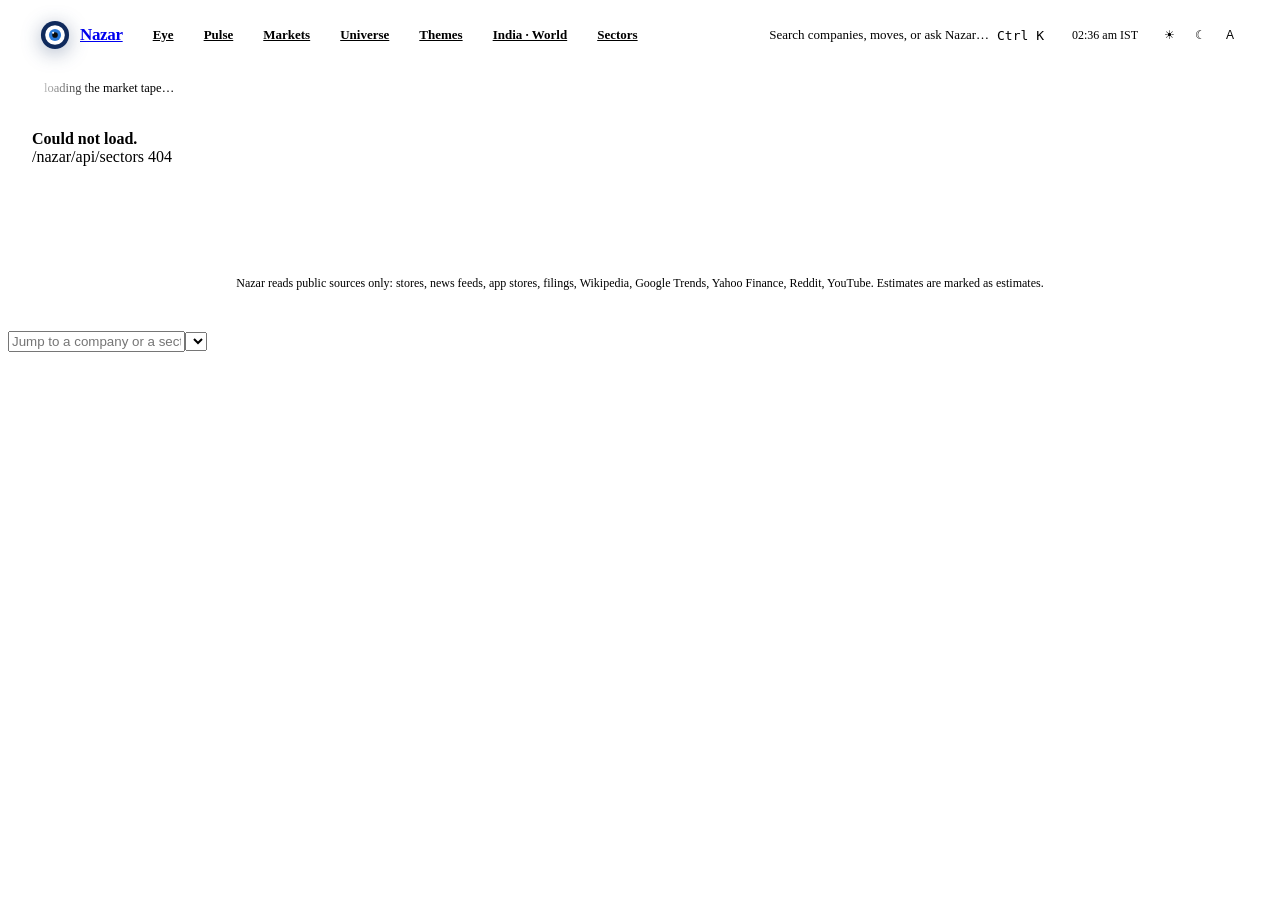
==== nazar/static/index.html @ 88bdaa04 "Nazar: multi-sector hub, live-data layer, glass UI, per-sector perspective Hub (nazar/): one radar c" ====
<!doctype html>
<html lang="en" data-theme="auto">
<head>
<meta charset="utf-8">
<meta name="viewport" content="width=device-width, initial-scale=1">
<title>Nazar</title>
<meta name="description" content="Nazar: one eye on every market. Live competitive intelligence across sectors, India and world.">
<link rel="icon" href="/favicon.ico">
<link rel="preconnect" href="https://fonts.googleapis.com"><link rel="preconnect" href="https://fonts.gstatic.com" crossorigin>
<link href="https://fonts.googleapis.com/css2?family=Inter:wght@400;500;600;700&family=Plus+Jakarta+Sans:wght@400;500;600;700;800&family=Instrument+Serif:ital@0;1&display=swap" rel="stylesheet">
<link rel="stylesheet" href="/nazar/static/theme.css">
<style>
/* Hub-specific rules; tokens, the ambient colour field and shared glass components come from theme.css. */
body{overflow-x:hidden}
.serif{font-family:var(--serif);font-weight:400;letter-spacing:0}
/* header: a floating glass capsule */
.top{position:sticky;top:10px;z-index:40;display:flex;align-items:center;gap:14px;padding:8px 10px 8px 16px;margin:10px 16px 0;border-radius:999px;
  background:var(--glass);border:1px solid var(--glass-line);box-shadow:var(--shadow);-webkit-backdrop-filter:blur(var(--glass-blur)) saturate(1.5);backdrop-filter:blur(var(--glass-blur)) saturate(1.5);transition:box-shadow .3s var(--ease)}
html[data-scrolled="1"] .top{box-shadow:var(--shadow-lift)}
.logo{display:flex;align-items:center;gap:10px;font-weight:800;font-size:17px;letter-spacing:-.02em} .logo:hover{text-decoration:none}
.logo svg{width:30px;height:30px;filter:drop-shadow(0 4px 10px rgba(15,42,92,.35))}
.logo .hi{font-family:var(--serif);font-weight:400;font-size:13px;color:var(--muted);margin-left:2px}
nav.topnav{display:flex;gap:2px;flex:1;overflow-x:auto;scrollbar-width:none;padding:2px} nav.topnav::-webkit-scrollbar{display:none}
nav.topnav a{padding:7px 14px;border-radius:999px;color:var(--ink-2);white-space:nowrap;font-weight:600;font-size:13px;transition:background .15s,color .15s} nav.topnav a:hover{background:var(--glass-2);text-decoration:none;color:var(--ink)} nav.topnav a.on{background:var(--ink);color:var(--bg);box-shadow:0 8px 18px -10px var(--ink)}
.search{display:flex;align-items:center;gap:8px;border-radius:999px;padding:8px 14px;min-width:250px;color:var(--muted);cursor:text;font-size:13px;box-shadow:none} .search:hover{background:var(--glass-strong)} .search kbd{margin-left:auto}
.theme{display:inline-flex;border-radius:999px;padding:3px;gap:2px;box-shadow:none} .theme button{border:0;border-radius:999px;padding:5px 9px;background:transparent;color:var(--muted);font-size:12px;box-shadow:none} .theme button:hover{transform:none;background:var(--glass-2)} .theme button.on{background:var(--glass-strong);color:var(--ink);box-shadow:var(--shadow-sm)}
.clock{font-variant-numeric:tabular-nums;color:var(--muted);font-size:12px;white-space:nowrap}
.buildbar{position:relative;z-index:2;display:flex;align-items:center;gap:12px;flex-wrap:wrap;padding:9px 18px;margin:10px 16px 0;border-radius:18px;background:color-mix(in srgb,var(--warn) 14%,var(--glass));border:1px solid color-mix(in srgb,var(--warn) 40%,var(--glass-line));font-size:13px;-webkit-backdrop-filter:blur(14px);backdrop-filter:blur(14px)}
.buildbar:empty{display:none}
/* tape */
.tape{position:relative;z-index:1;overflow:hidden;margin:10px 16px 0;border-radius:999px;border:1px solid var(--glass-line);background:var(--glass-2);height:36px;display:flex;align-items:center;
  -webkit-mask-image:linear-gradient(90deg,transparent,#000 6%,#000 94%,transparent);mask-image:linear-gradient(90deg,transparent,#000 6%,#000 94%,transparent)}
.tape:hover .track{animation-play-state:paused}
.track{display:flex;gap:28px;width:max-content;animation:tape 90s linear infinite;padding:0 20px;height:36px;align-items:center;white-space:nowrap;font-size:12.5px}
@keyframes tape{from{transform:translateX(0)}to{transform:translateX(-50%)}}
.tk{display:inline-flex;align-items:center;gap:7px;color:var(--ink-2)} .tk:hover{text-decoration:none;color:var(--ink)} .tk b{color:var(--ink);font-weight:600} .tk i{width:6px;height:6px;border-radius:50%;display:inline-block;background:var(--c,var(--accent));box-shadow:0 0 0 2px color-mix(in srgb,var(--c,var(--accent)) 22%,transparent)}
.tape.empty .track{animation:none;color:var(--muted)}
main{position:relative;z-index:1;padding:24px 24px 80px;max-width:1440px;margin:0 auto}
.hd{display:flex;align-items:flex-end;gap:16px;margin:4px 0 20px;flex-wrap:wrap} .hd h1{font-size:34px;font-family:var(--serif);font-weight:400;letter-spacing:-.005em} .hd h1 em{font-style:italic;background:linear-gradient(90deg,var(--accent),var(--accent-2));-webkit-background-clip:text;background-clip:text;color:transparent} .hd .sub{color:var(--muted);font-size:13px;padding-bottom:7px}
.hero{grid-template-columns:minmax(0,1.15fr) minmax(0,1fr)} .gauto{grid-template-columns:repeat(auto-fill,minmax(300px,1fr))} .g3{grid-template-columns:repeat(3,1fr)}
@media(max-width:1100px){.hero,.g3{grid-template-columns:1fr 1fr}}
@media(max-width:800px){.hero,.g2,.g3,main .grid{grid-template-columns:1fr!important} main{padding:14px} .top{padding:8px 12px;flex-wrap:wrap;gap:8px;border-radius:26px;margin:8px 10px 0;top:8px} nav.topnav{order:3;flex-basis:100%} .search{min-width:0;flex:1} .logo .hi,.clock,.theme{display:none} .tape,.buildbar{margin:8px 10px 0}}
.kpi .v{font-size:25px}
th{cursor:pointer;user-select:none}
td{vertical-align:middle}
.flag{font-size:12px}
/* sector cards: a soft sector-coloured bloom in the corner instead of a hard top stripe */
.sc{position:relative;overflow:hidden;cursor:pointer;display:grid;gap:10px;align-content:start;transition:transform .25s var(--ease),box-shadow .25s var(--ease),border-color .25s,background-position .4s var(--ease);background:radial-gradient(190px circle at calc(100% + 30px) -30px,color-mix(in srgb,var(--c) 40%,transparent),transparent 68%) no-repeat,var(--glass)} .sc:hover{background-position:-20px 20px,0 0}
.sc:hover{transform:translateY(-3px);border-color:color-mix(in srgb,var(--c) 45%,var(--glass-line));box-shadow:var(--shadow-lift)}
.sc .ic{width:40px;height:40px;border-radius:14px;display:grid;place-items:center;font-size:19px;background:color-mix(in srgb,var(--c) 16%,var(--glass-strong));color:var(--c);border:1px solid color-mix(in srgb,var(--c) 35%,transparent);flex:none;box-shadow:0 8px 18px -12px var(--c)}
.sc .n{font-weight:700;font-size:15px;letter-spacing:-.01em} .sc .tg{color:var(--muted);font-size:12px;line-height:1.4}
.sc .st{display:flex;gap:16px;font-size:12px;color:var(--muted);flex-wrap:wrap} .sc .st b{display:block;color:var(--ink);font-size:16px;font-weight:700;letter-spacing:-.02em}
.sc .top{position:static;display:block;background:none;border:0;padding:0;margin:0;border-radius:0;box-shadow:none;backdrop-filter:none;-webkit-backdrop-filter:none;font-size:12.5px;color:var(--ink-2)}
/* cross-sector feed rows carry a sector colour bar */
.fr{grid-template-columns:4px 64px 30px 1fr auto} .fr .bar{width:4px;align-self:stretch;border-radius:999px;background:var(--c);display:block;margin:0}
.fr .x{padding-left:108px}
@media(max-width:600px){.fr{grid-template-columns:4px auto auto 1fr} .fr .x{padding-left:6px}}
.newpill{top:78px}
/* iris */
.iris{display:block;width:100%;max-width:560px;margin:0 auto;filter:drop-shadow(0 18px 30px rgba(16,24,40,.18))} .iris path.w{cursor:pointer;transition:opacity .15s} .iris path.w:hover{opacity:1!important} .iris text{fill:var(--ink-2);font-size:11px;font-weight:600} .iris .ctr{fill:var(--ink);font-size:28px;font-weight:700;letter-spacing:-.02em} .iris .ctr2{fill:var(--muted);font-size:10px;font-weight:500;letter-spacing:.08em;text-transform:uppercase}
.heat td.c{cursor:pointer}
.mini>div{position:absolute;top:0;bottom:0;width:3px;background:var(--accent);border-radius:2px}
.idx{display:grid;grid-template-columns:repeat(auto-fit,minmax(150px,1fr));gap:12px;margin-bottom:18px} .idx .card{padding:13px 16px;border-radius:20px} .idx .n{font-size:11px;color:var(--muted);text-transform:uppercase;letter-spacing:.06em;font-weight:600} .idx .v{font-size:21px;font-weight:700;margin-top:2px;letter-spacing:-.02em}
.ucard{display:grid;gap:8px;cursor:pointer;align-content:start} .ucard:hover{transform:translateY(-2px)} .ucard .n{font-weight:700;font-size:15px;letter-spacing:-.01em} .ucard .meta{font-size:12px;color:var(--muted)} .ucard .st{display:flex;gap:14px;font-size:12px;color:var(--muted);flex-wrap:wrap} .ucard .st b{color:var(--ink);font-weight:600}
.filters{display:flex;gap:8px;flex-wrap:wrap;align-items:center;margin-bottom:14px}
.ws{display:grid;grid-template-columns:repeat(auto-fit,minmax(220px,1fr));gap:10px}
.ws .w{border:1px solid var(--glass-line);border-radius:16px;padding:11px 13px;background:var(--glass-2)} .ws .w .l{font-size:11px;color:var(--muted);text-transform:uppercase;letter-spacing:.06em;margin-bottom:4px;font-weight:600}
.leader{display:grid;grid-template-columns:22px 1fr auto;gap:8px;align-items:center;padding:7px 0;border-bottom:1px solid var(--line);font-size:13px} .leader:last-child{border-bottom:0}
.story{cursor:pointer} .story:hover .t{color:var(--accent)}
.tabs{position:static}
#view{animation:fade .3s var(--ease)} @keyframes fade{from{opacity:0;transform:translateY(8px) scale(.995)}to{opacity:1;transform:none}}
@media(prefers-reduced-motion:reduce){.track,#view{animation:none}}
footer{position:relative;z-index:1;color:var(--muted);font-size:12px;text-align:center;padding:30px 20px 40px}
@media(max-width:500px){#mt td>div.muted.xs{display:none}}
</style>
</head>
<body>
<header class="top">
  <a class="logo" href="#/"><svg viewBox="0 0 64 64" aria-hidden="true"><circle cx="32" cy="32" r="30" fill="#0f2a5c"/><circle cx="32" cy="32" r="21" fill="#ffffff"/><circle cx="32" cy="32" r="13" fill="#2a78d6"/><circle cx="32" cy="32" r="6" fill="#0b0b0b"/><circle cx="28" cy="27" r="2.2" fill="#fff"/></svg>Nazar</a>
  <nav class="topnav" id="tabs" aria-label="Pages">
    <a href="#/">Eye</a><a href="#/pulse">Pulse</a><a href="#/markets">Markets</a><a href="#/universe">Universe</a><a href="#/themes">Themes</a><a href="#/lens">India · World</a><a href="#/sectors">Sectors</a>
  </nav>
  <div class="search" id="searchbtn" role="button" tabindex="0"><span>Search companies, moves, or ask Nazar…</span><kbd>Ctrl K</kbd></div>
  <span class="clock" id="clock"></span>
  <div class="theme" id="theme" aria-label="Theme"><button data-t="light" title="Light">☀</button><button data-t="dark" title="Dark">☾</button><button data-t="auto" title="Follow system">A</button></div>
</header>
<div id="buildbar"></div>
<div class="tape empty" id="tape"><div class="track">loading the market tape…</div></div>
<main><div id="view"></div></main>
<footer>Nazar reads public sources only: stores, news feeds, app stores, filings, Wikipedia, Google Trends, Yahoo Finance, Reddit, YouTube. Estimates are marked as estimates. <span id="foot"></span></footer>

<div class="tip" id="tip"></div>
<div class="ov" id="ov"><div class="pal">
  <div class="in"><input id="palq" placeholder="Jump to a company or a sector, or ask a question (Enter asks)"><select id="palsec" title="Which sector's analyst answers the question"></select></div>
  <div class="res" id="palres"></div><div class="ans" id="palans" style="display:none"></div>
</div></div>
<div class="toast" id="toast"></div>

<script>
/* ---------- utilities ---------- */
const $=s=>document.querySelector(s), $$=s=>[...document.querySelectorAll(s)];
const esc=s=>String(s??"").replace(/[&<>"]/g,c=>({"&":"&amp;","<":"&lt;",">":"&gt;",'"':"&quot;"}[c]));
const fmt=n=>n==null?"–":Number(n).toLocaleString("en-IN",{maximumFractionDigits:0});
const fmt2=n=>n==null?"–":Number(n).toLocaleString("en-IN",{maximumFractionDigits:2});
const pc=v=>v==null?"–":(v>0?"+":"")+Number(v).toFixed(Math.abs(v)<10?2:1)+"%";
const cls=v=>v>0?"up":v<0?"down":"muted";
const ago=iso=>{if(!iso)return"";const d=(Date.now()-new Date(/[Z+]/.test(iso)?iso:iso+"Z"))/1000;if(d<60)return"now";if(d<3600)return Math.floor(d/60)+"m";if(d<86400)return Math.floor(d/3600)+"h";return Math.floor(d/86400)+"d";};
const impc=i=>i>=9?"i9":i>=7?"i7":i>=5?"i5":"";
const pill=i=>`<span class="pill ${impc(i)}">${i??"–"}</span>`;
const kind=k=>String(k||"").replace(/_/g," ");
const flag=o=>o==="Indian"?'<span class="flag" title="Indian">🇮🇳</span>':'<span class="flag" title="Global">🌍</span>';
const money=(r)=>{if(!r)return"–";const v=r.value;if(r.currency==="INR")return v>=1e5?`₹${(v/1e5).toFixed(1)} L cr`:`₹${fmt(v)} cr`;const sym={USD:"$",EUR:"€",GBP:"£",CNY:"¥",JPY:"¥"}[r.currency]||r.currency+" ";return v>=1000?`${sym}${(v/1000).toFixed(1)} B`:`${sym}${fmt(v)} M`;};
let NAV=0;class Stale extends Error{}addEventListener("unhandledrejection",e=>{if(e.reason instanceof Stale)e.preventDefault();});
const api=async(p,o)=>{const n=NAV;const r=await fetch(p,o);if(!r.ok)throw new Error(p+" "+r.status);const j=await r.json();if(!o&&n!==NAV)throw new Stale();return j;};
const post=(p,b)=>api(p,{method:"POST",headers:{"content-type":"application/json"},body:JSON.stringify(b||{})});
const toast=m=>{const t=$("#toast");t.textContent=m;t.style.display="block";clearTimeout(t._h);t._h=setTimeout(()=>t.style.display="none",Math.max(2200,m.length*45));};
let SECTORS=[];const secOf=k=>SECTORS.find(s=>s.key===k)||{};
const secChip=(s,on)=>`<span class="chip ${on?"on":""}" style="--c:${esc(s.color)}"><i></i>${esc(s.short||s.label)}</span>`;
const openBrand=(sector,name)=>{location.href=`/s/${encodeURIComponent(sector)}#/brand/${encodeURIComponent(name)}`;};
const openSector=(sector,route)=>{location.href=`/s/${encodeURIComponent(sector)}#/${route||"today"}`;};

/* ---------- theme (shared key with the sector dashboards) ---------- */
const mq=matchMedia("(prefers-color-scheme: dark)");
function applyTheme(t){document.documentElement.dataset.theme=t;document.documentElement.dataset.dark=mq.matches?"1":"0";$$("#theme button").forEach(b=>b.classList.toggle("on",b.dataset.t===t));try{localStorage.setItem("theme",t)}catch(e){}}
mq.addEventListener("change",()=>applyTheme(document.documentElement.dataset.theme));
$$("#theme button").forEach(b=>b.onclick=()=>applyTheme(b.dataset.t));
let saved="auto";try{saved=localStorage.getItem("theme")||"auto"}catch(e){} applyTheme(saved);
setInterval(()=>{$("#clock").textContent=new Date().toLocaleTimeString("en-IN",{hour:"2-digit",minute:"2-digit",timeZone:"Asia/Kolkata"})+" IST";},1000);

/* ---------- charts ---------- */
function spark(series,w=110,h=26,color="var(--accent)"){if(!series||!series.length)return"";const mx=Math.max(1,...series),mn=Math.min(...series),n=series.length;const y=v=>h-2-((v-mn)/(mx-mn||1))*(h-6);const pts=series.map((v,i)=>`${(i/(n-1||1))*(w-4)+2},${y(v)}`).join(" ");return`<svg width="${w}" height="${h}" aria-hidden="true"><polyline points="${pts}" fill="none" stroke="${color}" stroke-width="1.8" stroke-linejoin="round"/><circle cx="${w-2}" cy="${y(series[n-1])}" r="2.6" fill="${color}"/></svg>`;}
function bars(rows,o={}){const mx=o.max||Math.max(1,...rows.map(r=>r.v));return rows.map(r=>`<div class="bar"><span title="${esc(r.l)}">${esc(String(r.l).slice(0,20))}</span><div class="tr"><div class="f" style="width:${Math.min(100,r.v/mx*100)}%;background:${r.c||"var(--accent)"}"></div></div><span class="v num">${o.fv?o.fv(r.v):fmt(r.v)}</span></div>`).join("")||'<div class="empty">nothing yet</div>';}
function iris(secs){const W=560,H=520,cx=W/2,cy=H/2-6,R=196,r1=88,gap=0.045;const n=secs.length||1;const mx=Math.max(1,...secs.map(s=>s.events_24h||0));const tot=secs.reduce((a,s)=>a+(s.events_24h||0),0);
  const P=(a,r)=>[cx+Math.cos(a)*r,cy+Math.sin(a)*r];const arc=(a0,a1,ro,ri)=>{const [x1,y1]=P(a0,ro),[x2,y2]=P(a1,ro),[x3,y3]=P(a1,ri),[x4,y4]=P(a0,ri);const L=a1-a0>Math.PI?1:0;return`M${x1.toFixed(1)},${y1.toFixed(1)}A${ro},${ro},0,${L},1,${x2.toFixed(1)},${y2.toFixed(1)}L${x3.toFixed(1)},${y3.toFixed(1)}A${ri},${ri},0,${L},0,${x4.toFixed(1)},${y4.toFixed(1)}Z`;};
  let g=`<svg class="iris" viewBox="0 0 ${W} ${H}" role="img" aria-label="Nazar iris: activity per sector in the last 24 hours">`;
  [r1,(r1+R)/2,R].forEach(r=>g+=`<circle cx="${cx}" cy="${cy}" r="${r}" fill="none" stroke="var(--line)" stroke-dasharray="2 4"/>`);
  secs.forEach((s,i)=>{const a0=-Math.PI/2+i*2*Math.PI/n+gap,a1=-Math.PI/2+(i+1)*2*Math.PI/n-gap;const heat=(s.events_24h||0)/mx;const op=0.18+heat*0.62;
    const tip=`${s.label}\n${fmt(s.events_24h)} events · 24h · ${fmt(s.events_7d)} · 7d\n${s.top?`Top: ${s.top.brand}: ${s.top.title.slice(0,90)}`:"warming up"}`;
    g+=`<path class="w" d="${arc(a0,a1,R,r1)}" fill="${s.color}" fill-opacity="${op.toFixed(2)}" stroke="${s.color}" stroke-opacity=".5" data-go="${esc(s.key)}" data-tip="${esc(tip)}"/>`;
    /* hottest brands as dots: nearer the pupil = hotter */
    (s.hot||[]).slice(0,3).forEach((h,j)=>{const a=a0+(a1-a0)*(0.25+j*0.25);const mxh=Math.max(1,...(s.hot||[]).map(x=>x.c));const r=R-14-(h.c/mxh)*(R-r1-30);const [x,y]=P(a,r);g+=`<g data-go="${esc(s.key)}" data-brand="${esc(h.brand)}" data-tip="${esc(h.brand)} · ${h.c} events this week · ${esc(s.label)}" style="cursor:pointer"><circle cx="${x.toFixed(1)}" cy="${y.toFixed(1)}" r="${(4+Math.min(6,h.c/4)).toFixed(1)}" fill="${s.color}" stroke="var(--surface)" stroke-width="1.5"/></g>`;});
    const am=(a0+a1)/2,[lx,ly]=P(am,R+18);const anchor=Math.cos(am)>0.2?"start":Math.cos(am)<-0.2?"end":"middle";
    g+=`<text x="${lx.toFixed(1)}" y="${(ly+4).toFixed(1)}" text-anchor="${anchor}" data-go="${esc(s.key)}" style="cursor:pointer">${esc(s.short||s.label)}</text>`;});
  g+=`<circle cx="${cx}" cy="${cy}" r="${r1-12}" fill="var(--surface)" stroke="var(--line)"/><circle cx="${cx}" cy="${cy}" r="${r1-30}" fill="color-mix(in srgb,var(--accent) 12%,transparent)"/>`;
  g+=`<text x="${cx}" y="${cy+8}" text-anchor="middle" class="ctr">${fmt(tot)}</text><text x="${cx}" y="${cy+26}" text-anchor="middle" class="ctr2">moves · 24h</text></svg>`;return g;}

/* ---------- tooltip ---------- */
const tip=$("#tip");document.addEventListener("mousemove",e=>{const el=e.target.closest("[data-tip]");if(!el){tip.style.display="none";return;}tip.textContent=el.dataset.tip;tip.style.display="block";const x=Math.min(innerWidth-330,e.clientX+14),y=Math.min(innerHeight-120,e.clientY+14);tip.style.left=x+"px";tip.style.top=y+"px";});
document.addEventListener("click",e=>{const g=e.target.closest("[data-go]");if(g&&!e.target.closest("a,button")){if(g.dataset.brand)openBrand(g.dataset.go,g.dataset.brand);else openSector(g.dataset.go);}});

/* ---------- tape ---------- */
async function tapeLoad(){try{const t=await api("/nazar/api/tape",{});const items=[];(t.indices||[]).forEach(i=>items.push(`<span class="tk"><b>${esc(i.name)}</b> ${fmt2(i.close)} <span class="${cls(i.change_pct)}">${pc(i.change_pct)}</span></span>`));
  const q=(t.quotes||[]);const movers=[...q].sort((a,b)=>Math.abs(b.change_pct||0)-Math.abs(a.change_pct||0)).slice(0,28);movers.forEach(x=>items.push(`<a class="tk" href="/s/${esc(x.sector)}#/brand/${encodeURIComponent(x.brand)}" style="--c:${esc(x.color)}"><i></i><b>${esc(x.brand)}</b> <span class="muted xs">${esc(x.ticker)}</span> ${fmt2(x.close)} <span class="${cls(x.change_pct)}">${pc(x.change_pct)}</span></a>`));
  const el=$("#tape");if(!items.length){el.classList.add("empty");el.innerHTML='<div class="track">Market tape: share prices arrive after each sector\'s first sweep (a few minutes).</div>';return;}el.classList.remove("empty");el.innerHTML=`<div class="track">${items.join("")}${items.join("")}</div>`;}catch(e){}}
tapeLoad();setInterval(tapeLoad,5*60*1000);

/* ---------- router ---------- */
const route=()=>(location.hash.replace(/^#\/?/,"")||"eye").split("/")[0]||"eye";
const param=()=>decodeURIComponent((location.hash.replace(/^#\/?/,"").split("/")[1]||""));
addEventListener("hashchange",render);
async function render(){const r=route();NAV++;$$("#tabs a").forEach(a=>a.classList.toggle("on",(a.getAttribute("href")==="#/"+(r==="eye"?"":r))));const v=$("#view");v.innerHTML='<div class="skel"><div class="sk" style="height:70px"></div><div class="sk" style="height:360px"></div></div>';
  try{if(!SECTORS.length)SECTORS=await api("/nazar/api/sectors",{});$("#palsec").innerHTML=SECTORS.map(s=>`<option value="${esc(s.key)}">${esc(s.short||s.label)}</option>`).join("");
    await ({eye:vEye,pulse:vPulse,markets:vMarkets,universe:vUniverse,themes:vThemes,lens:vLens,sectors:vSectors}[r]||vEye)(v);}
  catch(e){if(e instanceof Stale)return;v.innerHTML=`<div class="card"><b>Could not load.</b><div class="muted small">${esc(e.message)}</div></div>`;}}
function head(t,s){return`<div class="hd"><h1>${t}</h1><div class="sub">${s||""}</div></div>`;}

/* ---------- Eye ---------- */
async function vEye(v){SECTORS=await api("/nazar/api/sectors");const S=SECTORS;const sum=k=>S.reduce((a,s)=>a+(s[k]||0),0);const brands=sum("brands"),listed=sum("listed");
  const hot=S.filter(s=>s.top).sort((a,b)=>(b.top.importance-a.top.importance)||(b.top.created_at>a.top.created_at?1:-1));
  const warming=S.filter(s=>!s.events_total||s.events_total<5).length;
  v.innerHTML=`${head(`One eye on <em>every market</em>`,`${S.length} sectors · ${fmt(brands)} companies · ${listed} listed · ${new Date().toLocaleDateString("en-IN",{weekday:"long",day:"numeric",month:"long"})}`)}
  <div class="kpis">
    <div class="kpi"><div class="l">Moves · 24h</div><div class="v num">${fmt(sum("events_24h"))}</div><div class="s">${fmt(sum("events_7d"))} this week</div></div>
    <div class="kpi"><div class="l">News · 7d</div><div class="v num">${fmt(sum("news_7d"))}</div><div class="s">headlines matched to companies</div></div>
    <div class="kpi"><div class="l">Signals · 7d</div><div class="v num">${fmt(sum("signals_7d"))}</div><div class="s">cross-event rules fired</div></div>
    <div class="kpi"><div class="l">Companies</div><div class="v num">${fmt(brands)}</div><div class="s">${fmt(sum("indian"))} Indian · ${fmt(sum("global"))} global</div></div>
    <div class="kpi"><div class="l">Listed</div><div class="v num">${listed}</div><div class="s">${fmt(sum("quotes"))} with a live quote</div></div>
    <div class="kpi"><div class="l">Buyer voice</div><div class="v num">${fmt(sum("voice"))}</div><div class="s">reviews and comments read</div></div>
  </div>
  <div class="grid hero">
    <div class="card"><h2>The iris <span class="hint">brighter = busier · dots = hottest companies · click to enter</span></h2>${iris(S)}</div>
    <div class="card"><h2>What Nazar sees now <span class="hint">top move per sector · 3 days</span></h2>
      ${hot.length?hot.map(s=>`<div class="story" data-go="${esc(s.key)}" data-brand="${esc(s.top.brand)}"><div class="meta">${secChip(s)}${pill(s.top.importance)}<b>${esc(s.top.brand)}</b><span>${esc(kind(s.top.kind))}</span><span style="margin-left:auto">${ago(s.top.created_at)}</span></div><div class="t">${esc(s.top.title)}</div>${s.top.so_what?`<div class="why">${esc(s.top.so_what)}</div>`:""}</div>`).join(""):
        `<div class="empty">Nazar is warming up: the first sweep of each sector is running. Scored moves appear here within minutes; the full first pass takes a couple of hours.</div>`}
      ${warming?`<div class="muted xs" style="margin-top:10px">${warming} sector${warming>1?"s are":" is"} still on its first sweep.</div>`:""}
    </div>
  </div>
  <h2 class="serif" style="font-size:22px;margin:26px 0 12px">Sectors</h2>
  <div class="grid gauto">${S.map(sectorCard).join("")}</div>`;}
function sectorCard(s){const sched={running:"live",external:"live (shared radar)",off:"paused",crashed:"stopped"}[s.scheduler]||s.scheduler;
  return`<div class="card sc" style="--c:${esc(s.color)}" data-go="${esc(s.key)}">
    <div class="row"><div class="ic">${esc(s.icon)}</div><div class="grow"><div class="n">${esc(s.label)}</div><div class="tg">${esc(s.tagline)}</div></div>${spark(s.spark,90,26,s.color)}</div>
    <div class="st"><span><b>${fmt(s.events_24h)}</b>moves 24h</span><span><b>${fmt(s.news_7d)}</b>news 7d</span><span><b>${fmt(s.brands)}</b>companies</span><span><b>${s.listed}</b>listed</span>${s.pressure&&s.pressure.risk?`<span><b>₹${fmt(s.pressure.risk/1e5)} L</b>at risk / month</span>`:""}</div>
    <div>${(s.hot||[]).map(h=>`<span class="chip" data-go="${esc(s.key)}" data-brand="${esc(h.brand)}">${esc(h.brand)} <span class="muted">${h.c}</span></span>`).join("")||'<span class="muted xs">no scored moves yet</span>'}</div>
    ${s.top?`<div class="top">${pill(s.top.importance)} <b>${esc(s.top.brand)}</b> · ${esc(s.top.title.slice(0,110))}</div>`:""}
    <div class="row xs muted"><span>● ${sched}</span><span>${s.last_run?`swept ${ago(s.last_run)} ago`:"first sweep running"}</span><span class="grow"></span><a href="/s/${esc(s.key)}" class="ink2">Open dashboard →</a></div>
  </div>`;}

/* ---------- Pulse ---------- */
const KINDS=["news","press","stock_move","financial_fact","financial_result","attention_spike","trending_now","new_product","price_drop","price_rise","sale_started","stock_out","app_update","app_rating_change","video","social","search_trend","page_change","homepage_change","hiring","voice_wave","praise_wave","channel_undercut","qc_expansion"];
let PULSE_SEEN=new Set(),PULSE_NEW=[],pulseTimer=null;
async function vPulse(v){const F=JSON.parse(sessionStorage.getItem("nzpulse")||"{}");F.sectors=F.sectors||[];
  v.innerHTML=`${head(`The <em>pulse</em>`,"every scored move across every sector, newest first · refreshes itself")}
  <div class="card"><div class="filters" id="pf">${SECTORS.map(s=>`<span class="chip btn ${F.sectors.includes(s.key)?"on":""}" data-s="${esc(s.key)}" style="--c:${esc(s.color)}"><i></i>${esc(s.short)}</span>`).join("")}
    <select id="pi">${[3,5,7,9].map(i=>`<option value="${i}" ${(F.imp||5)==i?"selected":""}>importance ${i}+</option>`).join("")}</select>
    <select id="pk"><option value="">all kinds</option>${KINDS.map(k=>`<option value="${k}" ${F.kind===k?"selected":""}>${kind(k)}</option>`).join("")}</select>
    <select id="pd">${[1,3,7,30].map(d=>`<option value="${d}" ${(F.days||7)==d?"selected":""}>${d} day${d>1?"s":""}</option>`).join("")}</select>
    <input id="pq" placeholder="search…" value="${esc(F.q||"")}" style="flex:1;min-width:140px"><button class="primary" id="pa">Apply</button></div>
    <div id="newpill" class="newpill"></div><div id="rows"></div></div>`;
  const read=()=>({sectors:$$("#pf .chip.on").map(c=>c.dataset.s),imp:$("#pi").value,kind:$("#pk").value,days:$("#pd").value,q:$("#pq").value});
  const load=async()=>{const f=read();sessionStorage.setItem("nzpulse",JSON.stringify(f));let rows=[];
    if(f.sectors.length){for(const s of f.sectors)rows=rows.concat(await api(`/nazar/api/pulse?${new URLSearchParams({min_importance:f.imp,kind:f.kind,q:f.q,days:f.days,limit:120,sector:s})}`));rows.sort((a,b)=>a.created_at<b.created_at?1:-1);}
    else rows=await api(`/nazar/api/pulse?${new URLSearchParams({min_importance:f.imp,kind:f.kind,q:f.q,days:f.days,limit:200})}`);
    PULSE_SEEN=new Set(rows.map(r=>r.sector+":"+r.id));PULSE_NEW=[];$("#newpill").style.display="none";
    $("#rows").innerHTML=rows.map(feedRow).join("")||'<div class="empty">No moves match. Lower the importance or widen the days: new sectors fill up as their first sweep lands.</div>';};
  $("#pf").onclick=e=>{const c=e.target.closest(".chip");if(c){c.classList.toggle("on");load();}};$("#pa").onclick=load;$("#pq").onkeydown=e=>{if(e.key==="Enter")load();};["#pi","#pk","#pd"].forEach(s=>$(s).onchange=load);
  $("#rows").onclick=e=>{const r=e.target.closest(".fr");if(!r||e.target.closest("a"))return;r.classList.toggle("open");};
  $("#newpill").onclick=()=>{const r=$("#rows");PULSE_NEW.reverse().forEach(e=>r.insertAdjacentHTML("afterbegin",feedRow(e)));PULSE_NEW=[];$("#newpill").style.display="none";};
  await load();
  clearInterval(pulseTimer);pulseTimer=setInterval(async()=>{if(route()!=="pulse"){clearInterval(pulseTimer);return;}try{const f=read();const fresh=await api(`/nazar/api/pulse?${new URLSearchParams({min_importance:f.imp,kind:f.kind,q:f.q,days:1,limit:60})}`);
    const nw=fresh.filter(r=>!PULSE_SEEN.has(r.sector+":"+r.id)&&(!f.sectors.length||f.sectors.includes(r.sector)));nw.forEach(r=>{PULSE_SEEN.add(r.sector+":"+r.id);PULSE_NEW.push(r);});
    if(PULSE_NEW.length){const p=$("#newpill");p.style.display="block";p.textContent=`${PULSE_NEW.length} new · click to show`;}}catch(e){}},45000);}
function feedRow(e){const imp=e.data&&e.data.impact;return`<div class="fr" style="--c:${esc(e.color)}"><span class="bar"></span><span class="ago">${ago(e.created_at)} · ${esc(e.sector_short)}</span>${pill(e.importance)}<div><span class="b">${esc(e.brand)}</span> <span class="k">${esc(kind(e.kind))}${e.data&&e.data.topic?` · ${esc(e.data.topic)}`:""}</span><div>${esc(e.title)} ${e.url?`<a href="${esc(e.url)}" target="_blank" rel="noopener" class="muted xs">↗</a>`:""}</div></div><span class="k">${esc(e.source)}</span>
  <div class="x">${e.so_what&&!e.so_what.includes(e.title.slice(0,40))?`<div>${esc(e.so_what)}</div>`:""}${imp?`<div class="muted small">Impact: ${esc(imp.label||"")}</div>`:""}${e.counter_move&&e.counter_move!=="No action"?`<div class="move">${esc(e.counter_move)}</div>`:""}${e.detail?`<div class="muted small" style="margin-top:4px">${esc(e.detail)}</div>`:""}<div class="row" style="margin-top:6px"><a class="small" href="/s/${esc(e.sector)}#/brand/${encodeURIComponent(e.brand)}">${esc(e.brand)} in ${esc(e.sector_label)} →</a></div></div></div>`;}

/* ---------- Markets ---------- */
async function vMarkets(v){const t=await api("/nazar/api/tape");const q=t.quotes||[];const F={sector:"",sort:"change"};
  const idx=(t.indices||[]).map(i=>`<div class="card"><div class="n">${esc(i.name)}</div><div class="v num">${fmt2(i.close)}</div><div class="row small"><span class="${cls(i.change_pct)}">${pc(i.change_pct)}</span><span class="grow"></span>${spark(i.series,80,22,i.change_pct>=0?"var(--good)":"var(--bad)")}</div></div>`).join("");
  v.innerHTML=`${head(`<em>Markets</em>`,`${q.length} listed companies across ${SECTORS.length} sectors · Yahoo Finance daily closes · ${t.updated?"updated "+ago(t.updated)+" ago":"waiting for the first quotes"}`)}
  <div class="idx">${idx||'<div class="empty" style="grid-column:1/-1">World indices load in the background on first open; reopen in a minute.</div>'}</div>
  <div class="grid g2" style="margin-bottom:16px">
    <div class="card"><h2>Gainers <span class="hint">1 day</span></h2>${movers(q.filter(x=>(x.change_pct||0)>0).slice(0,8))}</div>
    <div class="card"><h2>Losers <span class="hint">1 day</span></h2>${movers([...q].reverse().filter(x=>(x.change_pct||0)<0).slice(0,8))}</div>
  </div>
  <div class="card"><h2>Every listed company <span class="hint">click a row for its brand page</span></h2>
    <div class="filters" id="mf"><span class="chip btn on" data-s="">all</span>${SECTORS.map(s=>`<span class="chip btn" data-s="${esc(s.key)}" style="--c:${esc(s.color)}"><i></i>${esc(s.short)}</span>`).join("")}</div>
    <div id="mt"></div></div>`;
  const draw=()=>{let rows=q.filter(x=>!F.sector||x.sector===F.sector);rows.sort((a,b)=>F.sort==="change"?(b.change_pct||0)-(a.change_pct||0):F.sort==="pos"?(b.pos52||0)-(a.pos52||0):a.brand.localeCompare(b.brand));
    $("#mt").innerHTML=rows.length?`<table><tr><th data-k="name">Company</th><th>Sector</th><th>Ticker</th><th class="num">Close</th><th class="num" data-k="change">1 day</th><th data-k="pos">52-week position</th><th>30 days</th></tr>${rows.map(x=>`<tr class="go" data-go="${esc(x.sector)}" data-brand="${esc(x.brand)}"><td><b>${esc(x.brand)}</b> ${flag(x.origin)}<div class="muted xs">${esc(x.entity||x.name||"")}</div></td><td>${secChip(secOf(x.sector))}</td><td class="muted small">${esc(x.ticker)}</td><td class="num">${fmt2(x.close)} <span class="muted xs">${esc(x.currency||"")}</span></td><td class="num ${cls(x.change_pct)}">${pc(x.change_pct)}</td><td><div class="row"><div class="mini grow" title="${fmt2(x.low52)} – ${fmt2(x.high52)}"><div style="left:${x.pos52??0}%"></div></div><span class="muted xs num" style="width:34px">${x.pos52==null?"–":x.pos52+"%"}</span></div></td><td>${spark(x.series,90,22,(x.series||[]).slice(-1)[0]>=(x.series||[])[0]?"var(--good)":"var(--bad)")}</td></tr>`).join("")}</table>`:'<div class="empty">No quotes yet for this sector: they arrive with the first sweep.</div>';
    $$("#mt th[data-k]").forEach(th=>th.onclick=()=>{F.sort=th.dataset.k;draw();});};
  $("#mf").onclick=e=>{const c=e.target.closest(".chip");if(!c)return;$$("#mf .chip").forEach(x=>x.classList.remove("on"));c.classList.add("on");F.sector=c.dataset.s;draw();};draw();}
function movers(rows){return rows.length?rows.map(x=>`<div class="leader" data-go="${esc(x.sector)}" data-brand="${esc(x.brand)}" style="cursor:pointer"><span class="chip" style="--c:${esc(x.color)};padding:1px 6px"><i></i></span><span><b>${esc(x.brand)}</b> <span class="muted xs">${esc(x.ticker)}</span></span><span class="num ${cls(x.change_pct)}">${pc(x.change_pct)}</span></div>`).join(""):'<div class="empty">waiting for quotes</div>';}

/* ---------- Universe ---------- */
async function vUniverse(v){const U=await api("/nazar/api/universe");const F=JSON.parse(sessionStorage.getItem("nzuni")||"{}");F.sector=F.sector||"";F.origin=F.origin||"";F.own=F.own||"";F.q=F.q||"";F.view=F.view||"cards";
  const countries={};U.forEach(b=>{countries[b.country||"?"]=(countries[b.country||"?"]||0)+1;});
  v.innerHTML=`${head(`The <em>universe</em>`,`${U.length} companies · ${U.filter(b=>b.origin==="Indian").length} Indian · ${U.filter(b=>b.origin!=="Indian").length} global · ${U.filter(b=>b.ticker).length} listed · ${Object.keys(countries).length} countries`)}
  <div class="card" style="margin-bottom:16px"><div class="filters">
    <input id="uq" placeholder="name, parent, HQ, segment, investor…" value="${esc(F.q)}" style="min-width:240px">
    <select id="us"><option value="">all sectors</option>${SECTORS.map(s=>`<option value="${esc(s.key)}" ${F.sector===s.key?"selected":""}>${esc(s.label)}</option>`).join("")}</select>
    <select id="uo"><option value="">India + world</option><option value="Indian" ${F.origin==="Indian"?"selected":""}>Indian</option><option value="Global" ${F.origin==="Global"?"selected":""}>Global</option></select>
    <select id="uw"><option value="">any ownership</option>${["listed","private","subsidiary"].map(o=>`<option ${F.own===o?"selected":""}>${o}</option>`).join("")}</select>
    <span class="grow"></span><span class="muted small" id="ucount"></span><button class="sm" id="uv">${F.view==="cards"?"Table":"Cards"}</button></div>
    <div id="ulist"></div></div>
  <div class="grid g2"><div class="card"><h2>Where they are from <span class="hint">headquarters</span></h2>${bars(Object.entries(countries).sort((a,b)=>b[1]-a[1]).slice(0,14).map(([l,v])=>({l,v,c:l==="India"?"#eda100":"var(--accent)"})))}</div>
    <div class="card"><h2>Ownership</h2>${bars(["listed","private","subsidiary"].map(o=>({l:o,v:U.filter(b=>b.ownership===o).length,c:o==="listed"?"var(--good)":o==="private"?"var(--accent)":"#6250d6"})))}<div class="muted xs" style="margin-top:8px">Listed companies carry a live quote and, where filed, SEC figures. Private ones show seeded and press-reported figures, marked as such.</div></div></div>`;
  const draw=()=>{const q=$("#uq").value.toLowerCase();F.q=q;F.sector=$("#us").value;F.origin=$("#uo").value;F.own=$("#uw").value;sessionStorage.setItem("nzuni",JSON.stringify(F));
    const rows=U.filter(b=>(!F.sector||b.sector===F.sector)&&(!F.origin||(F.origin==="Indian"?b.origin==="Indian":b.origin!=="Indian"))&&(!F.own||b.ownership===F.own)&&(!q||[b.name,b.entity,b.hq,b.kind,b.country,...(b.segments||[]),...(b.investors||[]),b.notes].join(" ").toLowerCase().includes(q)));
    rows.sort((a,b)=>(b.events_7d-a.events_7d)||a.name.localeCompare(b.name));$("#ucount").textContent=`${rows.length} companies`;
    $("#ulist").innerHTML=!rows.length?'<div class="empty">No company matches.</div>':F.view==="cards"?`<div class="grid gauto">${rows.map(ucard).join("")}</div>`:
      `<table><tr><th>Company</th><th>Sector</th><th>Type</th><th>HQ</th><th class="num">Founded</th><th>Ownership</th><th class="num">1 day</th><th class="num">Moves 7d</th><th class="num">News 7d</th><th class="num">App ★</th><th>Revenue</th></tr>${rows.map(b=>`<tr class="go" data-go="${esc(b.sector)}" data-brand="${esc(b.name)}"><td><b>${esc(b.name)}</b> ${flag(b.origin)}${b.self?' <span class="pill">you</span>':""}<div class="muted xs">${esc(b.entity||"")}</div></td><td>${secChip(secOf(b.sector))}</td><td class="small">${esc(b.kind||"")}</td><td class="small">${esc(b.hq||b.country||"")}</td><td class="num small">${b.founded||"–"}</td><td class="small">${esc(b.ownership)}${b.ticker?` <span class="muted xs">${esc(b.ticker)}</span>`:""}</td><td class="num ${b.quote?cls(b.quote.change_pct):"muted"}">${b.quote?pc(b.quote.change_pct):"–"}</td><td class="num">${b.events_7d}</td><td class="num">${b.news_7d}</td><td class="num">${b.app?b.app.rating:"–"}</td><td class="small">${money(b.revenue)}${b.revenue?` <span class="muted xs">${esc(b.revenue.period)} · ${esc(b.revenue.confidence)}</span>`:""}</td></tr>`).join("")}</table>`;};
  ["#uq","#us","#uo","#uw"].forEach(s=>{$(s).oninput=draw;$(s).onchange=draw;});$("#uv").onclick=()=>{F.view=F.view==="cards"?"table":"cards";$("#uv").textContent=F.view==="cards"?"Table":"Cards";draw();};draw();}
function ucard(b){const s=secOf(b.sector);return`<div class="card ucard" data-go="${esc(b.sector)}" data-brand="${esc(b.name)}">
  <div class="row"><span class="n">${esc(b.name)}</span>${flag(b.origin)}${b.self?'<span class="pill">you</span>':""}<span class="grow"></span>${secChip(s)}</div>
  <div class="meta">${esc([b.kind,(b.entity&&b.entity!==b.name)?b.entity:"",b.hq,b.founded?"est. "+b.founded:""].filter(Boolean).join(" · "))}</div>
  <div>${(b.segments||[]).slice(0,4).map(x=>`<span class="chip">${esc(x)}</span>`).join("")}${b.ticker?`<span class="chip" title="${esc(b.ownership)}">${esc(b.ticker)}${b.quote?` <span class="${cls(b.quote.change_pct)}">${pc(b.quote.change_pct)}</span>`:""}</span>`:`<span class="chip muted">${esc(b.ownership)}</span>`}</div>
  <div class="st"><span><b>${b.events_7d}</b> moves 7d</span><span><b>${b.news_7d}</b> news</span>${b.app?`<span><b>${b.app.rating}★</b> app</span>`:""}${b.attention?`<span><b>${fmt(b.attention)}</b> wiki/day</span>`:""}${b.revenue?`<span><b>${money(b.revenue)}</b> ${esc(b.revenue.period)}<span class="muted"> ${esc(b.revenue.confidence)}</span></span>`:b.valuation?`<span><b>${money(b.valuation)}</b> valuation</span>`:""}${b.skus?`<span><b>${b.skus}</b> SKUs</span>`:""}</div>
  ${b.top?`<div class="small ink2">${pill(b.top.m)} ${esc((b.top.title||"").slice(0,100))}</div>`:b.notes?`<div class="small muted">${esc(b.notes.slice(0,140))}</div>`:""}
</div>`;}

/* ---------- Themes ---------- */
async function vThemes(v){const days=+(param()||7);const T=await api(`/nazar/api/themes?days=${days}`);const S=T.sectors;const topics=T.topics;const mx=Math.max(1,...topics.flatMap(t=>Object.values(t.by_sector)));
  const col=(n)=>{const a=0.12+0.78*Math.sqrt(n/mx);return`background:color-mix(in srgb,var(--accent) ${Math.round(a*100)}%,var(--surface));color:${a>0.5?"#fff":"var(--ink)"}`;};
  v.innerHTML=`${head(`<em>Themes</em> across industries`,`what the news is about in every sector · last ${days} days · click a cell or a topic`)}
  <div class="tabs">${[7,14,30].map(d=>`<button class="${d===days?"on":""}" onclick="location.hash='#/themes/${d}'">${d} days</button>`).join("")}</div>
  <div class="card" style="overflow-x:auto"><h2>Topic × sector <span class="hint">headlines tagged by topic · darker = more</span></h2>
    ${topics.length?`<table class="heat"><tr><th>Topic</th>${S.map(s=>`<th title="${esc(s.label)}">${esc(s.short)}</th>`).join("")}<th class="num">Total</th><th class="num">vs prev</th></tr>
    ${topics.map(t=>`<tr><td><b style="cursor:pointer" data-topic="${esc(t.topic)}">${esc(t.topic.replace(/_/g," "))}</b></td>${S.map(s=>{const n=t.by_sector[s.key]||0;return n?`<td class="c" style="${col(n)}" data-topic="${esc(t.topic)}" data-sec="${esc(s.key)}" data-tip="${esc(s.label)} · ${esc(t.topic)}: ${n} headlines">${n}</td>`:'<td class="c e">·</td>';}).join("")}<td class="num"><b>${t.total}</b></td><td class="num ${t.change_pct==null?"muted":cls(t.change_pct)}">${t.change_pct==null?"new":pc(t.change_pct)}</td></tr>`).join("")}</table>`:'<div class="empty">No tagged headlines yet: topics appear as the news collectors land.</div>'}</div>
  <div id="tdetail" style="margin-top:16px"></div>`;
  const show=(topic,sec)=>{const t=topics.find(x=>x.topic===topic);if(!t)return;const hs=t.headlines.filter(h=>!sec||h.sector===sec);const bs=t.brands.filter(b=>!sec||b.sector===sec);
    $("#tdetail").innerHTML=`<div class="grid g2"><div class="card"><h2>${esc(topic.replace(/_/g," "))} ${sec?`· ${esc(secOf(sec).label)}`:"· all sectors"} <span class="hint">${t.total} headlines</span></h2>${hs.length?hs.map(h=>`<div class="story" data-go="${esc(h.sector)}" data-brand="${esc(h.brand)}"><div class="meta">${secChip(secOf(h.sector))}${pill(h.importance)}<b>${esc(h.brand)}</b><span style="margin-left:auto">${ago(h.created_at)}</span></div><div class="t">${esc(h.title)} ${h.url?`<a href="${esc(h.url)}" target="_blank" rel="noopener" class="muted xs">↗</a>`:""}</div>${h.so_what?`<div class="why">${esc(h.so_what)}</div>`:""}</div>`).join(""):'<div class="empty">only low-importance headlines in this cell</div>'}</div>
      <div class="card"><h2>Who is in the story</h2>${bars(bs.map(b=>({l:b.brand,v:b.n,c:secOf(b.sector).color})))}</div></div>`;$("#tdetail").scrollIntoView({behavior:"smooth",block:"start"});};
  v.onclick=e=>{const c=e.target.closest("[data-topic]");if(c)show(c.dataset.topic,c.dataset.sec||"");};
  if(topics.length)show(topics[0].topic,"");}

/* ---------- India · World ---------- */
async function vLens(v){const days=+(param()||30);const L=await api(`/nazar/api/lens?days=${days}`);const S=L.sectors;
  const tot=S.reduce((a,s)=>({i:a.i+s.indian_events,g:a.g+s.global_events}),{i:0,g:0});
  v.innerHTML=`${head(`<em>India</em> · World`,`who makes the moves: Indian companies vs global ones, per sector · last ${days} days`)}
  <div class="tabs">${[7,30,90].map(d=>`<button class="${d===days?"on":""}" onclick="location.hash='#/lens/${d}'">${d} days</button>`).join("")}</div>
  <div class="kpis"><div class="kpi"><div class="l">Indian moves</div><div class="v num">${fmt(tot.i)}</div><div class="s">${tot.i+tot.g?Math.round(100*tot.i/(tot.i+tot.g)):0}% of all scored moves</div></div><div class="kpi"><div class="l">Global moves</div><div class="v num">${fmt(tot.g)}</div><div class="s">global parents and challengers</div></div><div class="kpi"><div class="l">Countries</div><div class="v num">${L.countries.length}</div><div class="s">headquarters tracked</div></div><div class="kpi"><div class="l">Listed · private</div><div class="v num">${L.ownership.listed||0} · ${L.ownership.private||0}</div><div class="s">${L.ownership.subsidiary||0} subsidiaries</div></div></div>
  <div class="grid g2">
    <div class="card"><h2>Share of moves by origin <span class="hint">🇮🇳 Indian · 🌍 global · per sector</span></h2>${S.map(s=>{const t=s.indian_events+s.global_events||1;return`<div class="bar"><span>${esc(s.short)}</span><div class="tr"><div class="f" style="width:${100*s.indian_events/t}%;background:#eda100" title="Indian ${s.indian_events}"></div><div class="f" style="width:${100*s.global_events/t}%;background:${s.color}" title="Global ${s.global_events}"></div></div><span class="v num">${s.indian_events}·${s.global_events}</span></div>`;}).join("")}
      <div class="muted xs" style="margin-top:8px">Numbers: Indian · global scored moves. Sector-wide items without a named company are left out.</div></div>
    <div class="card"><h2>Attention leaders <span class="hint">Wikipedia views per day · 7 days</span></h2>${L.attention.length?L.attention.slice(0,16).map((a,i)=>`<div class="leader" data-go="${esc(a.sector)}" data-brand="${esc(a.brand)}" style="cursor:pointer"><span class="muted num">${i+1}</span><span><b>${esc(a.brand)}</b> ${flag(a.origin)} <span class="muted xs">${esc(a.sector_short)}</span></span><span class="num ink2">${fmt(a.v)}</span></div>`).join(""):'<div class="empty">Wikipedia attention arrives with each sector\'s first sweep.</div>'}</div>
    <div class="card"><h2>Headquarters</h2>${bars(L.countries.slice(0,16).map(([l,v])=>({l,v,c:l==="India"?"#eda100":"var(--accent)"})))}</div>
    <div class="card"><h2>Coverage per sector <span class="hint">companies tracked</span></h2>${S.map(s=>`<div class="bar"><span>${esc(s.short)}</span><div class="tr"><div class="f" style="width:${100*s.indian_brands/(s.indian_brands+s.global_brands)}%;background:#eda100"></div><div class="f" style="width:${100*s.global_brands/(s.indian_brands+s.global_brands)}%;background:${s.color}"></div></div><span class="v num">${s.indian_brands}·${s.global_brands}</span></div>`).join("")}</div>
  </div>`;}

/* ---------- Sectors (atlas) ---------- */
async function vSectors(v){const S=SECTORS=await api("/nazar/api/sectors");
  v.innerHTML=`${head(`The <em>atlas</em>`,"each sector is a complete radar: its own companies, sources, database and schedule")}
  <div class="row wrap" style="margin-bottom:14px"><button class="primary" id="runall">Sweep every sector now</button><span class="muted small">runs the news / feeds / apps tier in each sector; stores and prices run on their own schedule</span></div>
  <div class="grid" style="grid-template-columns:repeat(auto-fill,minmax(420px,1fr))">${S.map(s=>`<div class="card" style="--c:${esc(s.color)};border-top:3px solid ${esc(s.color)}">
    <div class="row" style="margin-bottom:10px"><div class="sc" style="display:contents"><div class="ic" style="width:40px;height:40px;border-radius:12px;display:grid;place-items:center;font-size:20px;background:color-mix(in srgb,${esc(s.color)} 18%,var(--surface));border:1px solid color-mix(in srgb,${esc(s.color)} 35%,transparent)">${esc(s.icon)}</div></div><div class="grow"><div style="font-weight:600;font-size:16px">${esc(s.label)}</div><div class="muted small">${esc(s.sector)}</div></div></div>
    <div class="row wrap small" style="gap:14px;margin-bottom:10px"><span><b>${s.brands}</b> companies</span><span><b>${s.indian}</b> 🇮🇳 · <b>${s.global}</b> 🌍</span><span><b>${s.listed}</b> listed</span><span><b>${fmt(s.events_total)}</b> moves on file</span><span><b>${fmt(s.voice)}</b> reviews</span>${s.products?`<span><b>${fmt(s.products)}</b> SKUs</span>`:""}</div>
    <div style="margin-bottom:10px">${(s.segments||[]).map(g=>`<span class="chip">${esc(g.name)}</span>`).join("")}</div>
    ${s.world&&(s.world.regulators||s.world.trackers||s.world.watch_events)?`<div class="ws" style="margin-bottom:12px">${s.world.regulators?`<div class="w"><div class="l">Regulators</div><div class="small">${esc(s.world.regulators.join(" · "))}</div></div>`:""}${s.world.trackers?`<div class="w"><div class="l">Who counts the market</div><div class="small">${esc(s.world.trackers.join(" · "))}</div></div>`:""}${s.world.watch_events?`<div class="w"><div class="l">Dates that move it</div><div class="small">${esc(s.world.watch_events.join(" · "))}</div></div>`:""}</div>`:""}
    <div class="row wrap"><span class="muted xs">● ${s.scheduler}${s.last_run?` · swept ${ago(s.last_run)} ago`:" · first sweep running"}${s.self_brand?` · written for ${esc(s.self_brand)}`:" · neutral view"}</span><span class="grow"></span><button class="sm" data-run="${esc(s.key)}">Sweep</button><a href="/s/${esc(s.key)}"><button class="sm primary">Open dashboard</button></a></div>
  </div>`).join("")}</div>`;
  v.onclick=async e=>{const b=e.target.closest("[data-run]");if(b){b.disabled=true;const r=await post(`/nazar/api/run?sector=${b.dataset.run}&tier=medium`);toast(r.message);b.disabled=false;}};
  $("#runall").onclick=async()=>{const r=await post("/nazar/api/run?sector=all&tier=medium");toast(r.filter(x=>x.ok).length+" sectors sweeping · "+r.filter(x=>!x.ok).map(x=>x.message).join(" "));};}

/* ---------- command palette ---------- */
const ov=$("#ov"),palq=$("#palq"),palres=$("#palres"),palans=$("#palans");
function openPal(){ov.classList.add("on");palq.value="";palres.innerHTML=`<div class="grp">Pages</div>${[["#/","Eye"],["#/pulse","Pulse"],["#/markets","Markets"],["#/universe","Universe"],["#/themes","Themes"],["#/lens","India · World"],["#/sectors","Sectors"]].map(([h,l])=>`<div class="r" data-h="${h}">${l}<span class="k">page</span></div>`).join("")}<div class="grp">Sectors</div>${SECTORS.map(s=>`<div class="r" data-url="/s/${esc(s.key)}">${secChip(s)} ${esc(s.label)}<span class="k">open dashboard</span></div>`).join("")}`;palans.style.display="none";setTimeout(()=>palq.focus(),10);}
function closePal(){ov.classList.remove("on");}
$("#searchbtn").onclick=openPal;ov.onclick=e=>{if(e.target===ov)closePal();};
document.addEventListener("keydown",e=>{if((e.ctrlKey||e.metaKey)&&e.key.toLowerCase()==="k"){e.preventDefault();openPal();}if(e.key==="Escape")closePal();if(e.key==="/"&&!/input|select|textarea/i.test(e.target.tagName)){e.preventDefault();openPal();}});
let palT;palq.oninput=()=>{clearTimeout(palT);const q=palq.value.trim();if(!q){openPal();palq.focus();return;}palT=setTimeout(async()=>{try{const r=await api(`/nazar/api/search?q=${encodeURIComponent(q)}`,{});let h="";
  if(r.brands.length)h+=`<div class="grp">Companies</div>`+r.brands.slice(0,8).map(b=>`<div class="r" data-url="/s/${esc(b.sector)}#/brand/${encodeURIComponent(b.name)}">${secChip(secOf(b.sector))}<b>${esc(b.name)}</b> ${flag(b.origin)} <span class="muted small">${esc(b.kind||b.entity||"")}</span><span class="k">brand page</span></div>`).join("");
  if(r.events.length)h+=`<div class="grp">Moves</div>`+r.events.slice(0,10).map(e=>`<div class="r" data-url="/s/${esc(e.sector)}#/brand/${encodeURIComponent(e.brand)}">${pill(e.importance)}<span>${esc(e.title.slice(0,90))}</span><span class="k">${esc(e.brand)} · ${ago(e.created_at)}</span></div>`).join("");
  h+=`<div class="r" data-ask="1">Ask ${esc(secOf($("#palsec").value).short||"Nazar")}: “${esc(q)}”<span class="k">Enter</span></div>`;palres.innerHTML=h;}catch(e){}},200);};
palres.onclick=e=>{const r=e.target.closest(".r");if(!r)return;if(r.dataset.h){location.hash=r.dataset.h;closePal();}else if(r.dataset.url){location.href=r.dataset.url;}else if(r.dataset.ask)ask();};
palq.onkeydown=e=>{if(e.key==="Enter"){const first=palres.querySelector(".r[data-url],.r[data-h]");if(palq.value.trim().split(" ").length<3&&first){first.click();}else ask();}};
async function ask(){const q=palq.value.trim();if(!q)return;palans.style.display="block";palans.textContent="Thinking…";try{const r=await post("/nazar/api/ask",{question:q,sector:$("#palsec").value});palans.textContent=(r.answer||JSON.stringify(r)).trim()+(r.mode==="fallback"||r.mode==="search"?"\n\n(keyword answer: add an AI key in .env for a reasoned one)":"");}catch(e){palans.textContent="Could not ask: "+e.message;}}

/* the Python on disk is newer than this process (a collector or the hub itself was updated): offer a one-click restart */
async function buildCheck(){try{const h=await api("/nazar/api/health",{});const el=$("#buildbar");if(!h.build||!h.build.stale){el.innerHTML="";return;}
  el.innerHTML=`<div class="buildbar"><span><b>Nazar was updated</b> <span class="muted">the running process is older than the files on disk</span></span><span class="grow"></span><button class="sm primary" id="nzrestart">Restart Nazar</button></div>`;
  $("#nzrestart").onclick=async()=>{const b=$("#nzrestart");b.disabled=true;b.textContent="Restarting…";let r;try{r=await post("/nazar/api/restart");}catch(e){toast("Restart failed: "+e.message);b.disabled=false;b.textContent="Restart Nazar";return;}
    if(!r.ok){toast(r.message||"Not restarted");b.disabled=false;b.textContent="Restart Nazar";return;}toast(r.message);const old=r.pid,t0=Date.now();
    const tick=async()=>{try{const h2=await (await fetch("/nazar/api/health",{cache:"no-store"})).json();if(h2.pid&&h2.pid!==old){toast("Nazar is back on the new build");location.reload();return;}}catch(e){}
      if(Date.now()-t0>120000){toast("Nazar has not come back in 2 minutes: start it by hand (python run.py)");return;}setTimeout(tick,1500);};setTimeout(tick,3000);};}catch(e){}}
buildCheck();setInterval(buildCheck,120000);
render();
</script>
<script src="/nazar/static/glass.js"></script>
</body>
</html>
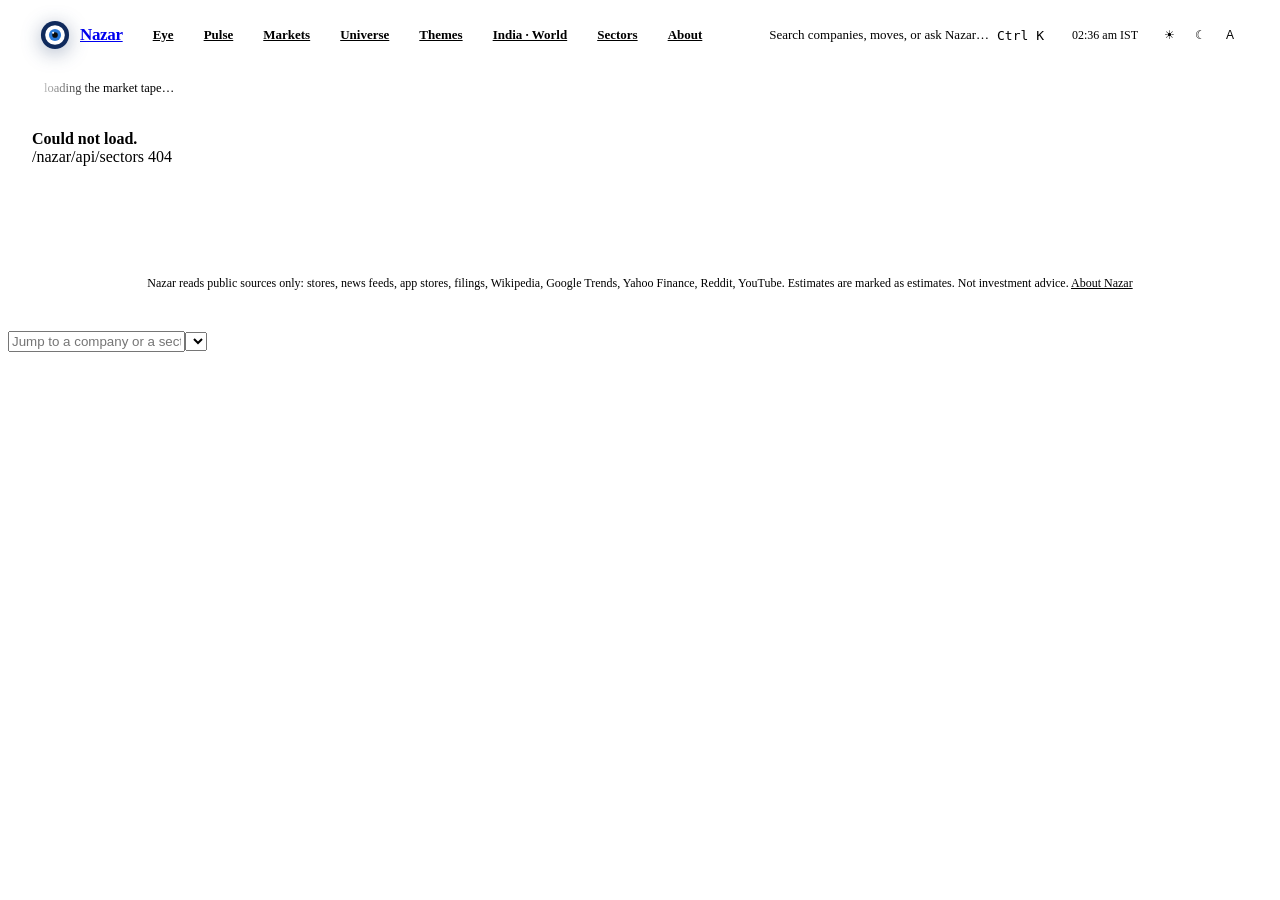
==== commit 3295becd: "Public site: visitors see the intelligence, not the operator's console The hosted deployment is now " ====
--- a/nazar/static/index.html
+++ b/nazar/static/index.html
@@ -4,7 +4,10 @@
 <meta charset="utf-8">
 <meta name="viewport" content="width=device-width, initial-scale=1">
 <title>Nazar</title>
-<meta name="description" content="Nazar: one eye on every market. Live competitive intelligence across sectors, India and world.">
+<meta name="description" content="Nazar: one eye on every market. Live competitive intelligence across 10 sectors in India and the world: news, prices, reviews, social, filings and share prices for 228 companies.">
+<meta property="og:type" content="website"><meta property="og:site_name" content="Nazar"><meta property="og:title" content="Nazar · one eye on every market">
+<meta property="og:description" content="Live competitive intelligence across 10 sectors in India and the world: what every company launched, priced, said and was told, scored and in one place.">
+<meta name="twitter:card" content="summary"><meta name="theme-color" content="#0f2a5c">
 <link rel="icon" href="/favicon.ico">
 <link rel="preconnect" href="https://fonts.googleapis.com"><link rel="preconnect" href="https://fonts.gstatic.com" crossorigin>
 <link href="https://fonts.googleapis.com/css2?family=Inter:wght@400;500;600;700&family=Plus+Jakarta+Sans:wght@400;500;600;700;800&family=Instrument+Serif:ital@0;1&display=swap" rel="stylesheet">
@@ -70,7 +73,10 @@
 .tabs{position:static}
 #view{animation:fade .3s var(--ease)} @keyframes fade{from{opacity:0;transform:translateY(8px) scale(.995)}to{opacity:1;transform:none}}
 @media(prefers-reduced-motion:reduce){.track,#view{animation:none}}
-footer{position:relative;z-index:1;color:var(--muted);font-size:12px;text-align:center;padding:30px 20px 40px}
+footer{position:relative;z-index:1;color:var(--muted);font-size:12px;text-align:center;padding:30px 20px 40px} footer a{color:var(--ink-2)}
+/* the public site: no operator controls, no brand to-do lines on the cross-sector feed */
+html[data-public="1"] .op,html[data-public="1"] .move,html[data-public="1"] .impact{display:none!important}
+.about h3{font-size:14px;margin:0 0 4px} .about p{margin:0 0 10px;line-height:1.6;color:var(--ink-2);font-size:13.5px}
 @media(max-width:500px){#mt td>div.muted.xs{display:none}}
 </style>
 </head>
@@ -78,7 +84,7 @@
 <header class="top">
   <a class="logo" href="#/"><svg viewBox="0 0 64 64" aria-hidden="true"><circle cx="32" cy="32" r="30" fill="#0f2a5c"/><circle cx="32" cy="32" r="21" fill="#ffffff"/><circle cx="32" cy="32" r="13" fill="#2a78d6"/><circle cx="32" cy="32" r="6" fill="#0b0b0b"/><circle cx="28" cy="27" r="2.2" fill="#fff"/></svg>Nazar</a>
   <nav class="topnav" id="tabs" aria-label="Pages">
-    <a href="#/">Eye</a><a href="#/pulse">Pulse</a><a href="#/markets">Markets</a><a href="#/universe">Universe</a><a href="#/themes">Themes</a><a href="#/lens">India · World</a><a href="#/sectors">Sectors</a>
+    <a href="#/">Eye</a><a href="#/pulse">Pulse</a><a href="#/markets">Markets</a><a href="#/universe">Universe</a><a href="#/themes">Themes</a><a href="#/lens">India · World</a><a href="#/sectors">Sectors</a><a href="#/about">About</a>
   </nav>
   <div class="search" id="searchbtn" role="button" tabindex="0"><span>Search companies, moves, or ask Nazar…</span><kbd>Ctrl K</kbd></div>
   <span class="clock" id="clock"></span>
@@ -87,7 +93,7 @@
 <div id="buildbar"></div>
 <div class="tape empty" id="tape"><div class="track">loading the market tape…</div></div>
 <main><div id="view"></div></main>
-<footer>Nazar reads public sources only: stores, news feeds, app stores, filings, Wikipedia, Google Trends, Yahoo Finance, Reddit, YouTube. Estimates are marked as estimates. <span id="foot"></span></footer>
+<footer>Nazar reads public sources only: stores, news feeds, app stores, filings, Wikipedia, Google Trends, Yahoo Finance, Reddit, YouTube. Estimates are marked as estimates. Not investment advice. <a href="#/about">About Nazar</a> <span id="foot"></span></footer>
 
 <div class="tip" id="tip"></div>
 <div class="ov" id="ov"><div class="pal">
@@ -115,6 +121,8 @@
 const post=(p,b)=>api(p,{method:"POST",headers:{"content-type":"application/json"},body:JSON.stringify(b||{})});
 const toast=m=>{const t=$("#toast");t.textContent=m;t.style.display="block";clearTimeout(t._h);t._h=setTimeout(()=>t.style.display="none",Math.max(2200,m.length*45));};
 let SECTORS=[];const secOf=k=>SECTORS.find(s=>s.key===k)||{};
+const PUBLIC=document.documentElement.dataset.public==="1";   /* the public site: operator controls (sweeps, restart, AI-key notes) are left out */
+const SCHED={running:"live",cloud:"live",external:"live",off:"paused",crashed:"stopped"};
 const secChip=(s,on)=>`<span class="chip ${on?"on":""}" style="--c:${esc(s.color)}"><i></i>${esc(s.short||s.label)}</span>`;
 const openBrand=(sector,name)=>{location.href=`/s/${encodeURIComponent(sector)}#/brand/${encodeURIComponent(name)}`;};
 const openSector=(sector,route)=>{location.href=`/s/${encodeURIComponent(sector)}#/${route||"today"}`;};
@@ -158,16 +166,17 @@
 const route=()=>(location.hash.replace(/^#\/?/,"")||"eye").split("/")[0]||"eye";
 const param=()=>decodeURIComponent((location.hash.replace(/^#\/?/,"").split("/")[1]||""));
 addEventListener("hashchange",render);
-async function render(){const r=route();NAV++;$$("#tabs a").forEach(a=>a.classList.toggle("on",(a.getAttribute("href")==="#/"+(r==="eye"?"":r))));const v=$("#view");v.innerHTML='<div class="skel"><div class="sk" style="height:70px"></div><div class="sk" style="height:360px"></div></div>';
+let LASTR=null;
+async function render(){const r=route();NAV++;if(LASTR!==null&&LASTR!==r)scrollTo(0,0);LASTR=r;$$("#tabs a").forEach(a=>a.classList.toggle("on",(a.getAttribute("href")==="#/"+(r==="eye"?"":r))));const v=$("#view");v.innerHTML='<div class="skel"><div class="sk" style="height:70px"></div><div class="sk" style="height:360px"></div></div>';
   try{if(!SECTORS.length)SECTORS=await api("/nazar/api/sectors",{});$("#palsec").innerHTML=SECTORS.map(s=>`<option value="${esc(s.key)}">${esc(s.short||s.label)}</option>`).join("");
-    await ({eye:vEye,pulse:vPulse,markets:vMarkets,universe:vUniverse,themes:vThemes,lens:vLens,sectors:vSectors}[r]||vEye)(v);}
+    await ({eye:vEye,pulse:vPulse,markets:vMarkets,universe:vUniverse,themes:vThemes,lens:vLens,sectors:vSectors,about:vAbout}[r]||vEye)(v);}
   catch(e){if(e instanceof Stale)return;v.innerHTML=`<div class="card"><b>Could not load.</b><div class="muted small">${esc(e.message)}</div></div>`;}}
 function head(t,s){return`<div class="hd"><h1>${t}</h1><div class="sub">${s||""}</div></div>`;}
 
 /* ---------- Eye ---------- */
 async function vEye(v){SECTORS=await api("/nazar/api/sectors");const S=SECTORS;const sum=k=>S.reduce((a,s)=>a+(s[k]||0),0);const brands=sum("brands"),listed=sum("listed");
   const hot=S.filter(s=>s.top).sort((a,b)=>(b.top.importance-a.top.importance)||(b.top.created_at>a.top.created_at?1:-1));
-  const warming=S.filter(s=>!s.events_total||s.events_total<5).length;
+  const unloaded=S.filter(s=>s.snapshot&&!s.snapshot.loaded),warming=unloaded.length?0:S.filter(s=>!s.events_total||s.events_total<5).length;
   v.innerHTML=`${head(`One eye on <em>every market</em>`,`${S.length} sectors · ${fmt(brands)} companies · ${listed} listed · ${new Date().toLocaleDateString("en-IN",{weekday:"long",day:"numeric",month:"long"})}`)}
   <div class="kpis">
     <div class="kpi"><div class="l">Moves · 24h</div><div class="v num">${fmt(sum("events_24h"))}</div><div class="s">${fmt(sum("events_7d"))} this week</div></div>
@@ -181,19 +190,19 @@
     <div class="card"><h2>The iris <span class="hint">brighter = busier · dots = hottest companies · click to enter</span></h2>${iris(S)}</div>
     <div class="card"><h2>What Nazar sees now <span class="hint">top move per sector · 3 days</span></h2>
       ${hot.length?hot.map(s=>`<div class="story" data-go="${esc(s.key)}" data-brand="${esc(s.top.brand)}"><div class="meta">${secChip(s)}${pill(s.top.importance)}<b>${esc(s.top.brand)}</b><span>${esc(kind(s.top.kind))}</span><span style="margin-left:auto">${ago(s.top.created_at)}</span></div><div class="t">${esc(s.top.title)}</div>${s.top.so_what?`<div class="why">${esc(s.top.so_what)}</div>`:""}</div>`).join(""):
-        `<div class="empty">Nazar is warming up: the first sweep of each sector is running. Scored moves appear here within minutes; the full first pass takes a couple of hours.</div>`}
+        (unloaded.length?`<div class="empty">${PUBLIC?"Loading":"The cloud data did not load for"} ${unloaded.length} sector${unloaded.length>1?"s":""}${!PUBLIC&&unloaded[0].snapshot.error?`: ${esc(unloaded[0].snapshot.error)}`:""}. It retries every minute; reload in a moment.</div>`:`<div class="empty">Nazar is warming up: the first sweep of each sector is running. Scored moves appear here within minutes; the full first pass takes a couple of hours.</div>`)}
       ${warming?`<div class="muted xs" style="margin-top:10px">${warming} sector${warming>1?"s are":" is"} still on its first sweep.</div>`:""}
     </div>
   </div>
   <h2 class="serif" style="font-size:22px;margin:26px 0 12px">Sectors</h2>
   <div class="grid gauto">${S.map(sectorCard).join("")}</div>`;}
-function sectorCard(s){const sched={running:"live",external:"live (shared radar)",off:"paused",crashed:"stopped"}[s.scheduler]||s.scheduler;
+function sectorCard(s){const sched=PUBLIC?"live":({running:"live",external:"live (shared radar)",off:"paused",crashed:"stopped"}[s.scheduler]||s.scheduler);
   return`<div class="card sc" style="--c:${esc(s.color)}" data-go="${esc(s.key)}">
     <div class="row"><div class="ic">${esc(s.icon)}</div><div class="grow"><div class="n">${esc(s.label)}</div><div class="tg">${esc(s.tagline)}</div></div>${spark(s.spark,90,26,s.color)}</div>
     <div class="st"><span><b>${fmt(s.events_24h)}</b>moves 24h</span><span><b>${fmt(s.news_7d)}</b>news 7d</span><span><b>${fmt(s.brands)}</b>companies</span><span><b>${s.listed}</b>listed</span>${s.pressure&&s.pressure.risk?`<span><b>₹${fmt(s.pressure.risk/1e5)} L</b>at risk / month</span>`:""}</div>
     <div>${(s.hot||[]).map(h=>`<span class="chip" data-go="${esc(s.key)}" data-brand="${esc(h.brand)}">${esc(h.brand)} <span class="muted">${h.c}</span></span>`).join("")||'<span class="muted xs">no scored moves yet</span>'}</div>
     ${s.top?`<div class="top">${pill(s.top.importance)} <b>${esc(s.top.brand)}</b> · ${esc(s.top.title.slice(0,110))}</div>`:""}
-    <div class="row xs muted"><span>● ${sched}</span><span>${s.last_run?`swept ${ago(s.last_run)} ago`:"first sweep running"}</span><span class="grow"></span><a href="/s/${esc(s.key)}" class="ink2">Open dashboard →</a></div>
+    <div class="row xs muted"><span>● ${sched}</span><span>${s.snapshot&&!s.snapshot.loaded?(PUBLIC?"loading…":"cloud data not loaded yet"):s.last_run?`${PUBLIC?"updated":"swept"} ${ago(s.last_run)} ago`:"first sweep running"}</span><span class="grow"></span><a href="/s/${esc(s.key)}" class="ink2">Open dashboard →</a></div>
   </div>`;}
 
 /* ---------- Pulse ---------- */
@@ -221,7 +230,7 @@
     const nw=fresh.filter(r=>!PULSE_SEEN.has(r.sector+":"+r.id)&&(!f.sectors.length||f.sectors.includes(r.sector)));nw.forEach(r=>{PULSE_SEEN.add(r.sector+":"+r.id);PULSE_NEW.push(r);});
     if(PULSE_NEW.length){const p=$("#newpill");p.style.display="block";p.textContent=`${PULSE_NEW.length} new · click to show`;}}catch(e){}},45000);}
 function feedRow(e){const imp=e.data&&e.data.impact;return`<div class="fr" style="--c:${esc(e.color)}"><span class="bar"></span><span class="ago">${ago(e.created_at)} · ${esc(e.sector_short)}</span>${pill(e.importance)}<div><span class="b">${esc(e.brand)}</span> <span class="k">${esc(kind(e.kind))}${e.data&&e.data.topic?` · ${esc(e.data.topic)}`:""}</span><div>${esc(e.title)} ${e.url?`<a href="${esc(e.url)}" target="_blank" rel="noopener" class="muted xs">↗</a>`:""}</div></div><span class="k">${esc(e.source)}</span>
-  <div class="x">${e.so_what&&!e.so_what.includes(e.title.slice(0,40))?`<div>${esc(e.so_what)}</div>`:""}${imp?`<div class="muted small">Impact: ${esc(imp.label||"")}</div>`:""}${e.counter_move&&e.counter_move!=="No action"?`<div class="move">${esc(e.counter_move)}</div>`:""}${e.detail?`<div class="muted small" style="margin-top:4px">${esc(e.detail)}</div>`:""}<div class="row" style="margin-top:6px"><a class="small" href="/s/${esc(e.sector)}#/brand/${encodeURIComponent(e.brand)}">${esc(e.brand)} in ${esc(e.sector_label)} →</a></div></div></div>`;}
+  <div class="x">${e.so_what&&!e.so_what.includes(e.title.slice(0,40))?`<div>${esc(e.so_what)}</div>`:""}${imp?`<div class="muted small impact">Impact: ${esc(imp.label||"")}</div>`:""}${e.counter_move&&e.counter_move!=="No action"?`<div class="move">${esc(e.counter_move)}</div>`:""}${e.detail?`<div class="muted small" style="margin-top:4px">${esc(e.detail)}</div>`:""}<div class="row" style="margin-top:6px"><a class="small" href="/s/${esc(e.sector)}#/brand/${encodeURIComponent(e.brand)}">${esc(e.brand)} in ${esc(e.sector_label)} →</a></div></div></div>`;}
 
 /* ---------- Markets ---------- */
 async function vMarkets(v){const t=await api("/nazar/api/tape");const q=t.quotes||[];const F={sector:"",sort:"change"};
@@ -300,20 +309,32 @@
 /* ---------- Sectors (atlas) ---------- */
 async function vSectors(v){const S=SECTORS=await api("/nazar/api/sectors");
   v.innerHTML=`${head(`The <em>atlas</em>`,"each sector is a complete radar: its own companies, sources, database and schedule")}
-  <div class="row wrap" style="margin-bottom:14px"><button class="primary" id="runall">Sweep every sector now</button><span class="muted small">runs the news / feeds / apps tier in each sector; stores and prices run on their own schedule</span></div>
+  <div class="row wrap op" style="margin-bottom:14px"><button class="primary" id="runall">Sweep every sector now</button><span class="muted small">runs the news / feeds / apps tier in each sector; stores and prices run on their own schedule</span></div>
   <div class="grid" style="grid-template-columns:repeat(auto-fill,minmax(420px,1fr))">${S.map(s=>`<div class="card" style="--c:${esc(s.color)};border-top:3px solid ${esc(s.color)}">
     <div class="row" style="margin-bottom:10px"><div class="sc" style="display:contents"><div class="ic" style="width:40px;height:40px;border-radius:12px;display:grid;place-items:center;font-size:20px;background:color-mix(in srgb,${esc(s.color)} 18%,var(--surface));border:1px solid color-mix(in srgb,${esc(s.color)} 35%,transparent)">${esc(s.icon)}</div></div><div class="grow"><div style="font-weight:600;font-size:16px">${esc(s.label)}</div><div class="muted small">${esc(s.sector)}</div></div></div>
     <div class="row wrap small" style="gap:14px;margin-bottom:10px"><span><b>${s.brands}</b> companies</span><span><b>${s.indian}</b> 🇮🇳 · <b>${s.global}</b> 🌍</span><span><b>${s.listed}</b> listed</span><span><b>${fmt(s.events_total)}</b> moves on file</span><span><b>${fmt(s.voice)}</b> reviews</span>${s.products?`<span><b>${fmt(s.products)}</b> SKUs</span>`:""}</div>
     <div style="margin-bottom:10px">${(s.segments||[]).map(g=>`<span class="chip">${esc(g.name)}</span>`).join("")}</div>
     ${s.world&&(s.world.regulators||s.world.trackers||s.world.watch_events)?`<div class="ws" style="margin-bottom:12px">${s.world.regulators?`<div class="w"><div class="l">Regulators</div><div class="small">${esc(s.world.regulators.join(" · "))}</div></div>`:""}${s.world.trackers?`<div class="w"><div class="l">Who counts the market</div><div class="small">${esc(s.world.trackers.join(" · "))}</div></div>`:""}${s.world.watch_events?`<div class="w"><div class="l">Dates that move it</div><div class="small">${esc(s.world.watch_events.join(" · "))}</div></div>`:""}</div>`:""}
-    <div class="row wrap"><span class="muted xs">● ${s.scheduler}${s.last_run?` · swept ${ago(s.last_run)} ago`:" · first sweep running"}${s.self_brand?` · written for ${esc(s.self_brand)}`:" · neutral view"}</span><span class="grow"></span><button class="sm" data-run="${esc(s.key)}">Sweep</button><a href="/s/${esc(s.key)}"><button class="sm primary">Open dashboard</button></a></div>
+    <div class="row wrap"><span class="muted xs">● ${PUBLIC?"live":SCHED[s.scheduler]||s.scheduler}${s.last_run?` · ${PUBLIC?"updated":"swept"} ${ago(s.last_run)} ago`:" · first sweep running"}${s.self_brand?` · written for ${esc(s.self_brand)}`:" · neutral view"}</span><span class="grow"></span><button class="sm op" data-run="${esc(s.key)}">Sweep</button><a href="/s/${esc(s.key)}"><button class="sm primary">Open dashboard</button></a></div>
   </div>`).join("")}</div>`;
   v.onclick=async e=>{const b=e.target.closest("[data-run]");if(b){b.disabled=true;const r=await post(`/nazar/api/run?sector=${b.dataset.run}&tier=medium`);toast(r.message);b.disabled=false;}};
   $("#runall").onclick=async()=>{const r=await post("/nazar/api/run?sector=all&tier=medium");toast(r.filter(x=>x.ok).length+" sectors sweeping · "+r.filter(x=>!x.ok).map(x=>x.message).join(" "));};}
 
+/* ---------- About ---------- */
+async function vAbout(v){const S=SECTORS.length?SECTORS:await api("/nazar/api/sectors");const sum=k=>S.reduce((a,s)=>a+(s[k]||0),0);const latest=S.map(s=>s.last_run).filter(Boolean).sort().pop();
+  v.innerHTML=`${head(`About <em>Nazar</em>`,"what it watches, where the data comes from, how to read it")}
+  <div class="grid g2 about">
+   <div class="card"><h2>What it is</h2><p>Nazar keeps one eye on every market: <b>${S.length} sectors</b>, <b>${fmt(sum("brands"))} companies</b> in India and the world, ${fmt(sum("listed"))} of them listed. Each sector is a full radar of its own. It reads what those companies launch, price, publish and get told by their buyers, scores every change from 1 to 10 and groups the changes into stories and signals.</p><p>Start on the <a href="#/">Eye</a> for what moved today, <a href="#/pulse">Pulse</a> for every scored move, or open a sector below for its full dashboard.</p></div>
+   <div class="card"><h2>How fresh</h2><p>Every sector refreshes from public sources several times a day: news, social, video and search through the day; stores and prices where a sector has them; reviews, apps, filings and research daily.${latest?` The latest refresh landed <b>${ago(latest)} ago</b>.`:""}</p><p>Share prices are daily closes from Yahoo Finance; the tape at the top shows world indices and the biggest movers.</p></div>
+   <div class="card"><h2>How to read it</h2><p><b>Importance</b> ${pill(9)} ${pill(7)} ${pill(5)}: how much a move changes the market for the companies in it.</p><p><b>View as</b>: inside a sector, read it neutrally or pick a company; the pages then read from that company's seat, with its risks, price matches and moves to make.</p><p><b>Estimates</b>: market sizes, shares and ₹ impact figures are models and say so. Filings and share prices are reported figures.</p></div>
+   <div class="card"><h2>Sources</h2><p>Brand web stores, Amazon.in, Flipkart and Blinkit; Google News, Bing News and company newsrooms; Reddit, Bluesky, X, Hacker News, Mastodon, Lemmy and YouTube; App Store and Google Play reviews; SEC EDGAR filings and Yahoo Finance quotes; Wikipedia page views and Google Trends; OpenAlex and arXiv research.</p><p>Links always go to the original source.</p></div>
+   <div class="card" style="grid-column:1/-1"><h2>Sectors</h2><div class="grid gauto">${S.map(s=>`<a class="row" href="/s/${esc(s.key)}" style="gap:10px;padding:6px 0"><span style="font-size:18px">${esc(s.icon)}</span><span><b>${esc(s.label)}</b><div class="muted xs">${fmt(s.brands)} companies · ${esc(s.tagline||"")}</div></span></a>`).join("")}</div></div>
+   <div class="card" style="grid-column:1/-1"><h2>Fine print</h2><p>Nazar reads only what is public. Brand names and logos belong to their owners. Figures marked estimate are model outputs, not measurements. Nothing here is investment advice.</p></div>
+  </div>`;}
+
 /* ---------- command palette ---------- */
 const ov=$("#ov"),palq=$("#palq"),palres=$("#palres"),palans=$("#palans");
-function openPal(){ov.classList.add("on");palq.value="";palres.innerHTML=`<div class="grp">Pages</div>${[["#/","Eye"],["#/pulse","Pulse"],["#/markets","Markets"],["#/universe","Universe"],["#/themes","Themes"],["#/lens","India · World"],["#/sectors","Sectors"]].map(([h,l])=>`<div class="r" data-h="${h}">${l}<span class="k">page</span></div>`).join("")}<div class="grp">Sectors</div>${SECTORS.map(s=>`<div class="r" data-url="/s/${esc(s.key)}">${secChip(s)} ${esc(s.label)}<span class="k">open dashboard</span></div>`).join("")}`;palans.style.display="none";setTimeout(()=>palq.focus(),10);}
+function openPal(){ov.classList.add("on");palq.value="";palres.innerHTML=`<div class="grp">Pages</div>${[["#/","Eye"],["#/pulse","Pulse"],["#/markets","Markets"],["#/universe","Universe"],["#/themes","Themes"],["#/lens","India · World"],["#/sectors","Sectors"],["#/about","About"]].map(([h,l])=>`<div class="r" data-h="${h}">${l}<span class="k">page</span></div>`).join("")}<div class="grp">Sectors</div>${SECTORS.map(s=>`<div class="r" data-url="/s/${esc(s.key)}">${secChip(s)} ${esc(s.label)}<span class="k">open dashboard</span></div>`).join("")}`;palans.style.display="none";setTimeout(()=>palq.focus(),10);}
 function closePal(){ov.classList.remove("on");}
 $("#searchbtn").onclick=openPal;ov.onclick=e=>{if(e.target===ov)closePal();};
 document.addEventListener("keydown",e=>{if((e.ctrlKey||e.metaKey)&&e.key.toLowerCase()==="k"){e.preventDefault();openPal();}if(e.key==="Escape")closePal();if(e.key==="/"&&!/input|select|textarea/i.test(e.target.tagName)){e.preventDefault();openPal();}});
@@ -323,7 +344,7 @@
   h+=`<div class="r" data-ask="1">Ask ${esc(secOf($("#palsec").value).short||"Nazar")}: “${esc(q)}”<span class="k">Enter</span></div>`;palres.innerHTML=h;}catch(e){}},200);};
 palres.onclick=e=>{const r=e.target.closest(".r");if(!r)return;if(r.dataset.h){location.hash=r.dataset.h;closePal();}else if(r.dataset.url){location.href=r.dataset.url;}else if(r.dataset.ask)ask();};
 palq.onkeydown=e=>{if(e.key==="Enter"){const first=palres.querySelector(".r[data-url],.r[data-h]");if(palq.value.trim().split(" ").length<3&&first){first.click();}else ask();}};
-async function ask(){const q=palq.value.trim();if(!q)return;palans.style.display="block";palans.textContent="Thinking…";try{const r=await post("/nazar/api/ask",{question:q,sector:$("#palsec").value});palans.textContent=(r.answer||JSON.stringify(r)).trim()+(r.mode==="fallback"||r.mode==="search"?"\n\n(keyword answer: add an AI key in .env for a reasoned one)":"");}catch(e){palans.textContent="Could not ask: "+e.message;}}
+async function ask(){const q=palq.value.trim();if(!q)return;palans.style.display="block";palans.textContent="Thinking…";try{const r=await post("/nazar/api/ask",{question:q,sector:$("#palsec").value});palans.textContent=(r.answer||JSON.stringify(r)).trim()+(PUBLIC?"":r.mode==="fallback"||r.mode==="search"?"\n\n(keyword answer: add an AI key in .env for a reasoned one)":r.mode==="locked"&&r.note?"\n\n(keyword answer: "+r.note+")":"");}catch(e){palans.textContent="Could not ask: "+e.message;}}
 
 /* the Python on disk is newer than this process (a collector or the hub itself was updated): offer a one-click restart */
 async function buildCheck(){try{const h=await api("/nazar/api/health",{});const el=$("#buildbar");if(!h.build||!h.build.stale){el.innerHTML="";return;}
@@ -332,7 +353,7 @@
     if(!r.ok){toast(r.message||"Not restarted");b.disabled=false;b.textContent="Restart Nazar";return;}toast(r.message);const old=r.pid,t0=Date.now();
     const tick=async()=>{try{const h2=await (await fetch("/nazar/api/health",{cache:"no-store"})).json();if(h2.pid&&h2.pid!==old){toast("Nazar is back on the new build");location.reload();return;}}catch(e){}
       if(Date.now()-t0>120000){toast("Nazar has not come back in 2 minutes: start it by hand (python run.py)");return;}setTimeout(tick,1500);};setTimeout(tick,3000);};}catch(e){}}
-buildCheck();setInterval(buildCheck,120000);
+if(!PUBLIC){buildCheck();setInterval(buildCheck,120000);}
 render();
 </script>
 <script src="/nazar/static/glass.js"></script>
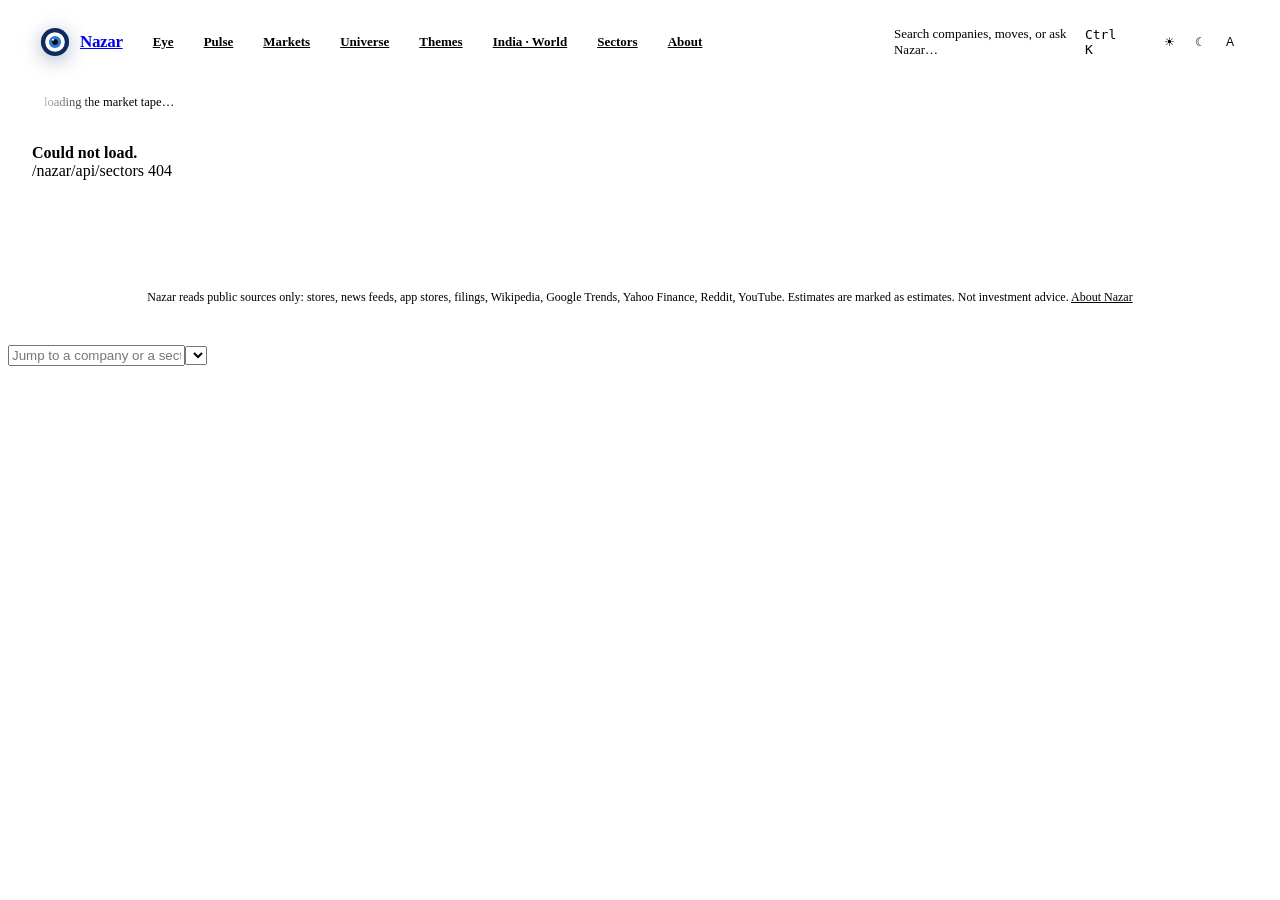
==== commit 2b389355: "Phone and tablet: an app layout instead of a squeezed desktop Phone (up to 760 px): - Bottom tab bar" ====
--- a/nazar/static/index.html
+++ b/nazar/static/index.html
@@ -2,7 +2,7 @@
 <html lang="en" data-theme="auto">
 <head>
 <meta charset="utf-8">
-<meta name="viewport" content="width=device-width, initial-scale=1">
+<meta name="viewport" content="width=device-width, initial-scale=1, viewport-fit=cover">
 <title>Nazar</title>
 <meta name="description" content="Nazar: one eye on every market. Live competitive intelligence across 10 sectors in India and the world: news, prices, reviews, social, filings and share prices for 228 companies.">
 <meta property="og:type" content="website"><meta property="og:site_name" content="Nazar"><meta property="og:title" content="Nazar · one eye on every market">
@@ -42,7 +42,23 @@
 .hd{display:flex;align-items:flex-end;gap:16px;margin:4px 0 20px;flex-wrap:wrap} .hd h1{font-size:34px;font-family:var(--serif);font-weight:400;letter-spacing:-.005em} .hd h1 em{font-style:italic;background:linear-gradient(90deg,var(--accent),var(--accent-2));-webkit-background-clip:text;background-clip:text;color:transparent} .hd .sub{color:var(--muted);font-size:13px;padding-bottom:7px}
 .hero{grid-template-columns:minmax(0,1.15fr) minmax(0,1fr)} .gauto{grid-template-columns:repeat(auto-fill,minmax(300px,1fr))} .g3{grid-template-columns:repeat(3,1fr)}
 @media(max-width:1100px){.hero,.g3{grid-template-columns:1fr 1fr}}
-@media(max-width:800px){.hero,.g2,.g3,main .grid{grid-template-columns:1fr!important} main{padding:14px} .top{padding:8px 12px;flex-wrap:wrap;gap:8px;border-radius:26px;margin:8px 10px 0;top:8px} nav.topnav{order:3;flex-basis:100%} .search{min-width:0;flex:1} .logo .hi,.clock,.theme{display:none} .tape,.buildbar{margin:8px 10px 0}}
+/* small laptop / landscape tablet: the clock goes and the search narrows so all eight pages fit on one row */
+@media(max-width:1320px){.clock{display:none} .search{min-width:0;flex:0 1 230px}}
+/* tablet: the menu gets a row of its own so every page shows */
+@media(max-width:1100px){.top{flex-wrap:wrap;row-gap:6px;border-radius:28px;padding:8px 10px 6px 16px} nav.topnav{order:3;flex-basis:100%;justify-content:center} .search{min-width:0;flex:1 1 auto;max-width:440px;margin-left:auto} .clock{display:none}}
+@media(max-width:800px){.hero,.g2,.g3,main .grid{grid-template-columns:1fr!important} main{padding:14px} .logo .hi{display:none} .tape,.buildbar{margin:8px 10px 0}}
+/* phone: logo + round search on top, the pages in the tab bar at the bottom (mobile.js), the header slides away while reading */
+@media(max-width:760px){
+  .top{flex-wrap:nowrap;padding:7px 7px 7px 14px;margin:8px 10px 0;top:calc(8px + env(safe-area-inset-top));border-radius:999px;transition:transform .3s var(--ease),box-shadow .3s var(--ease)}
+  html.mx-away body>header.top{transform:translateY(calc(-100% - 20px))}
+  nav.topnav,.theme{display:none}
+  .search{flex:none;width:42px;height:42px;padding:0;justify-content:center;margin-left:auto;color:var(--ink-2)} .search span,.search kbd{display:none} .search svg.i{width:20px;height:20px}
+  main{padding:16px var(--gut,12px) 24px}
+  .hd{margin:2px 0 14px;gap:6px} .hd h1{font-size:32px;line-height:1.05} .hd .sub{padding-bottom:0}
+  footer{padding:24px 18px calc(110px + env(safe-area-inset-bottom))}
+  .newpill{top:70px}
+  .tape{height:32px} .track{height:32px;font-size:12px}
+}
 .kpi .v{font-size:25px}
 th{cursor:pointer;user-select:none}
 td{vertical-align:middle}
@@ -357,5 +373,6 @@
 render();
 </script>
 <script src="/nazar/static/glass.js"></script>
+<script src="/nazar/static/mobile.js" defer></script>
 </body>
 </html>
